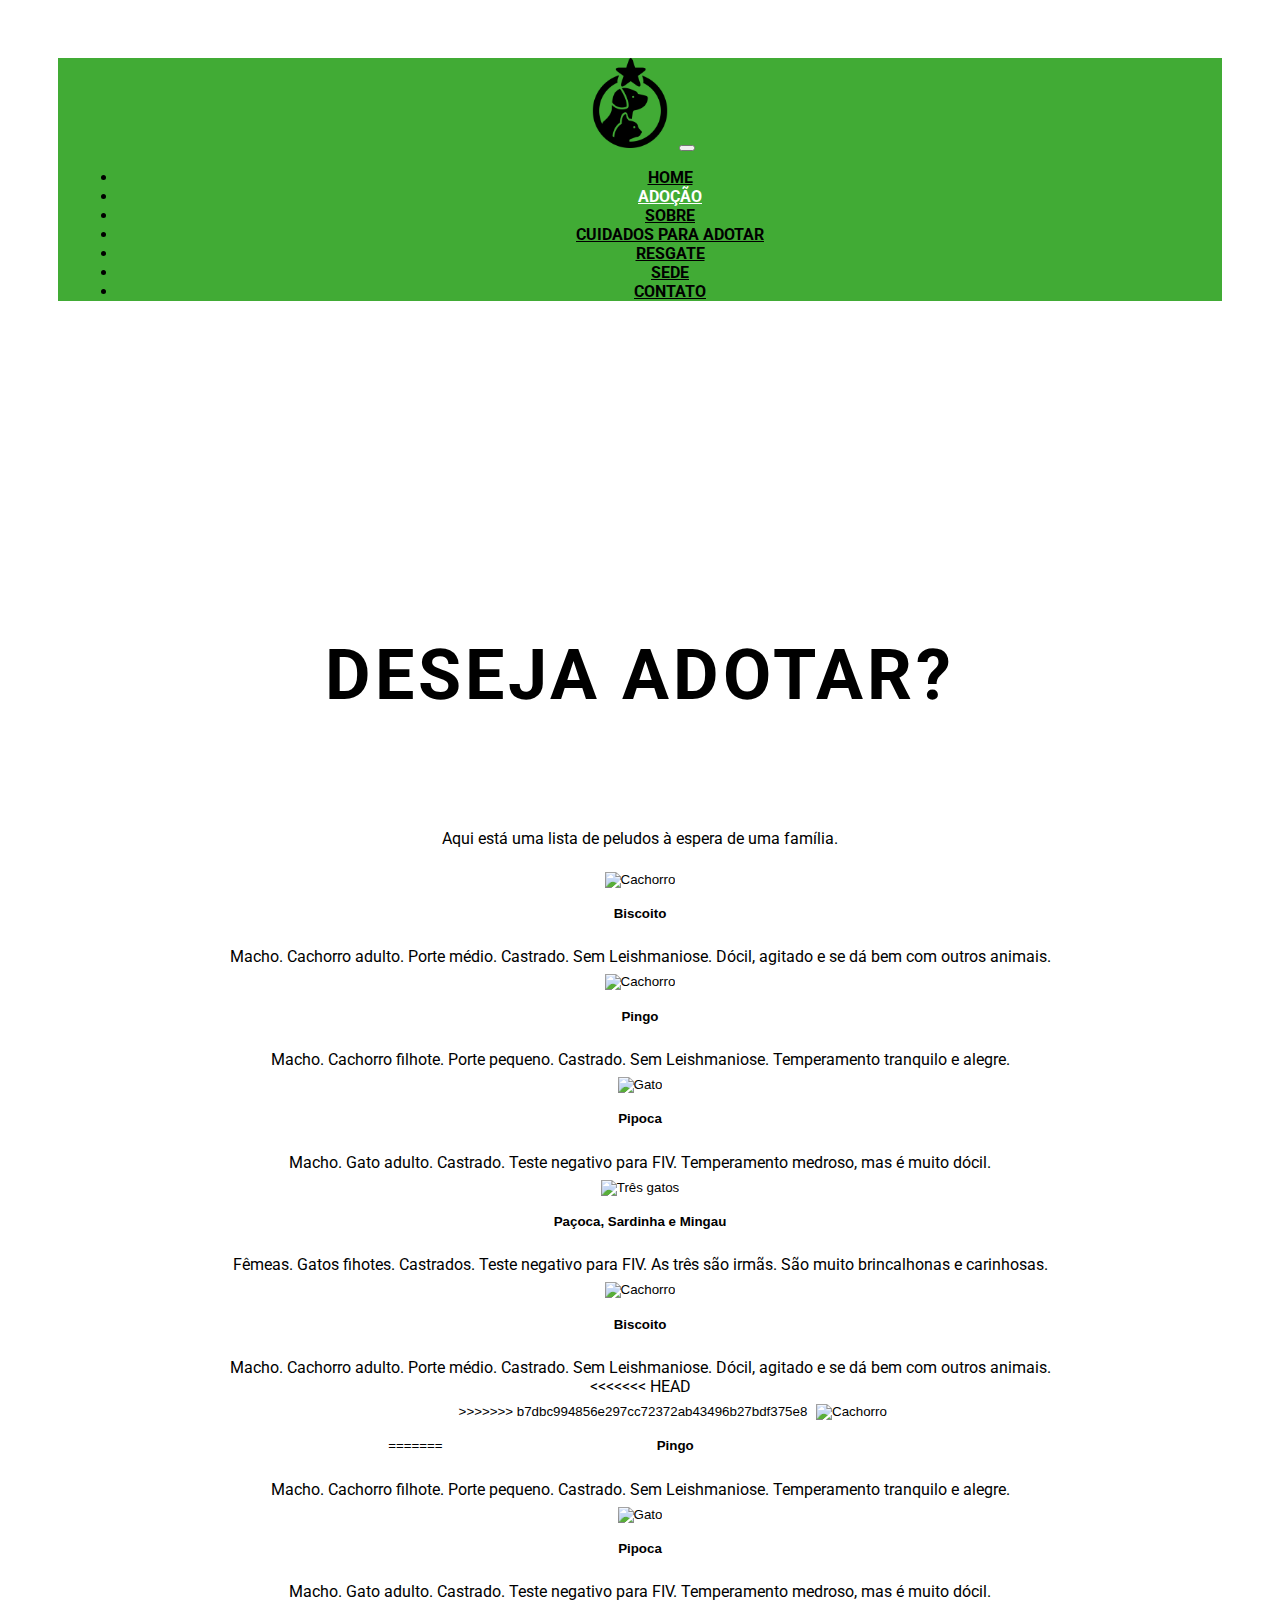
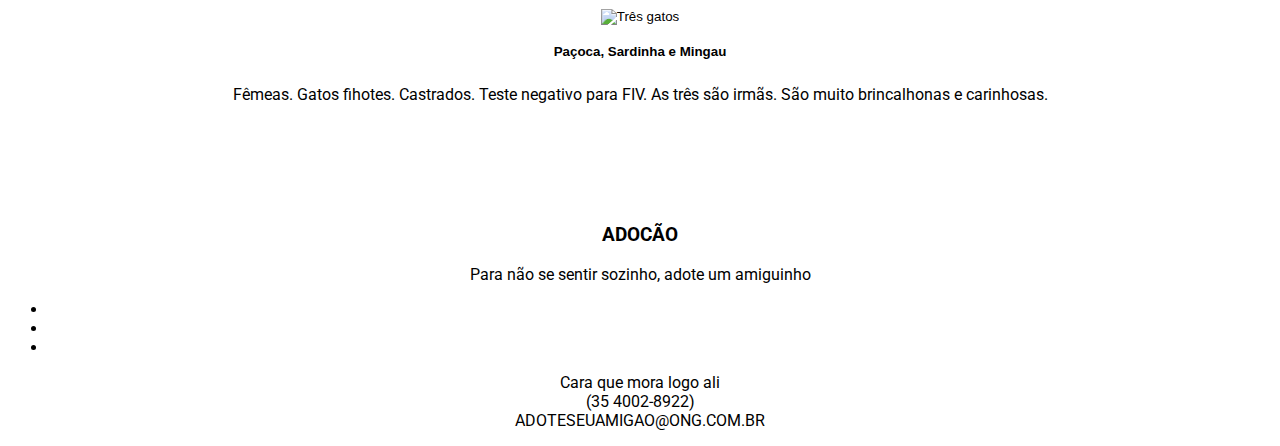
==== adocao.html @ 7aa12c05 "Resolvendo outros conflitos" ====
<!DOCTYPE html>
<html lang="en">

<head>
    <meta charset="UTF-8">
    <meta http-equiv="X-UA-Compatible" content="IE=edge">
    <meta name="viewport" content="width=device-width, initial-scale=1.0">
    <title>Adoção</title>
    <!-- Estilos -->
    <link rel="stylesheet" href="https://stackpath.bootstrapcdn.com/bootstrap/4.1.3/css/bootstrap.min.css" integrity="sha384-MCw98/SFnGE8fJT3GXwEOngsV7Zt27NXFoaoApmYm81iuXoPkFOJwJ8ERdknLPMO" crossorigin="anonymous">
    <link rel="stylesheet" href="css/styles.css">

    <!-- Fonte Roboto -->
    <link rel="preconnect" href="https://fonts.googleapis.com">
    <link rel="preconnect" href="https://fonts.gstatic.com" crossorigin>
    <link href="https://fonts.googleapis.com/css2?family=Roboto:wght@300;400;700&display=swap" rel="stylesheet">

    <!-- Jquery e Bootstrap -->
    <script src="https://code.jquery.com/jquery-3.6.0.min.js" integrity="sha256-/xUj+3OJU5yExlq6GSYGSHk7tPXikynS7ogEvDej/m4=" crossorigin="anonymous"></script>
    <script src="https://cdn.jsdelivr.net/npm/bootstrap@5.1.3/dist/js/bootstrap.min.js" integrity="sha384-QJHtvGhmr9XOIpI6YVutG+2QOK9T+ZnN4kzFN1RtK3zEFEIsxhlmWl5/YESvpZ13" crossorigin="anonymous"></script>
    <script src="https://stackpath.bootstrapcdn.com/bootstrap/4.1.3/js/bootstrap.min.js" integrity="sha384-ChfqqxuZUCnJSK3+MXmPNIyE6ZbWh2IMqE241rYiqJxyMiZ6OW/JmZQ5stwEULTy" crossorigin="anonymous"></script>

    <!-- Font Awesome -->
    <script src="https://kit.fontawesome.com/ed68e41bc3.js" crossorigin="anonymous"></script>
</head>

<body>
    <!-- Barra de navegação -->
    <header>
        <div class="container">
            <div class="navbar navbar-expand-lg fixed-top navbar-dark">

                <a class="navbar-brand" href="index.html"><img src="img/pet-logo.png" height="90px" alt="Logo-ONG"></a>

                <button class="navbar-toggler" type="button" data-toggle="collapse" data-target="#id-navbar" aria-controls="id-navbar" aria-expanded="false" aria-label="Toggle navigation">
                    <span class="navbar-toggler-icon"></span>
                </button>

                <div class="navbar-collapse justify-content-start collapse" id="id-navbar">
                    <ul class="navbar-nav">
                        <li class="navbar-item"><a href="index.html">Home</a></li>
                        <li class="navbar-item"><a class="active" href="adocao.html">Adoção</a></li>
                        <li class="navbar-item"><a href="sobre.html">Sobre</a></li>
                        <li class="navbar-item"><a href="cuidado.html">Cuidados para adotar</a></li>
                        <li class="navbar-item"><a href="resgate.html">Resgate</a></li>
                        <li class="navbar-item"><a href="sede.html">Sede</a></li>
                        <li class="navbar-item"><a href="contato.html">Contato</a></li>
                    </ul>
                </div>
            </div>
        </div>
    </header>
    <!-- Perfil dos animais adotados -->
    <main>
        <div class="container" id="perfil">
            <div class="titulo">
                <h1>Deseja adotar?</h1>
            </div>
            <p>Aqui está uma lista de peludos à espera de uma família.</p>

            <div class="row">
                <div class="col">
                    <button class="btn-perfil" data-toggle="collapse" href="#dog1" role="button" aria-expanded="false" aria-controls="dog1">
                        <img src="https://cdn.pixabay.com/photo/2017/10/31/19/50/dog-2906285_960_720.jpg" class="exibicao" alt="Cachorro">
                        <p class="nome">Biscoito</p>
                    </button>
                    <div class="collapse" id="dog1">
                        <div class="card card-body">
                            Macho. Cachorro adulto. Porte médio. Castrado. Sem Leishmaniose. Dócil, agitado e se dá bem com outros animais.
                        </div>
                    </div>
                </div>

                <div class="col">
                    <button class="btn-perfil" data-toggle="collapse" data-target="#dog2" type="button" aria-expanded="false" aria-controls="dog2">
                        <img src="https://cdn.pixabay.com/photo/2014/12/03/05/48/dog-555067_960_720.jpg" class="exibicao" alt="Cachorro">
                        <p class="nome">Pingo</p>
                    </button>
                    <div class="collapse" id="dog2">
                        <div class="card card-body">
                            Macho. Cachorro filhote. Porte pequeno. Castrado. Sem Leishmaniose. Temperamento tranquilo e alegre.
                        </div>
                    </div>
                </div>

                <div class="col">
                    <button class="btn-perfil" data-toggle="collapse" data-target="#cat1" type="button" aria-expanded="false" aria-controls="cat1">
                        <img src="https://cdn.pixabay.com/photo/2016/01/05/17/33/cat-1122984_960_720.jpg" class="exibicao" alt="Gato">
                        <p class="nome">Pipoca</p>
                    </button>
                    <div class="collapse" id="cat1">
                        <div class="card card-body">
                            Macho. Gato adulto. Castrado. Teste negativo para FIV. Temperamento medroso, mas é muito dócil.
                        </div>
                    </div>
                </div>

                <div class="col">
                    <button class="btn-perfil" data-toggle="collapse" data-target="#cat2" type="button" aria-expanded="false" aria-controls="cat2">
                        <img src="https://cdn.pixabay.com/photo/2019/02/25/17/51/kittens-4020199_960_720.jpg" class="exibicao" alt="Três gatos">
                        <p class="nome">Paçoca, Sardinha e Mingau</p>
                    </button>
                    <div class="collapse" id="cat2">
                        <div class="card card-body">
                            Fêmeas. Gatos fihotes. Castrados. Teste negativo para FIV. As três são irmãs. São muito brincalhonas e carinhosas.
                        </div>
                    </div>
                </div>


                <div class="col">
                    <button class="btn-perfil" data-toggle="collapse" href="#dog3" role="button" aria-expanded="false" aria-controls="dog3">
                        <img src="https://www.stockvault.net/data/2012/11/25/138377/preview16.jpg" class="exibicao" alt="Cachorro">
                        <p class="nome">Biscoito</p>
                    </button>
                    <div class="collapse" id="dog3">
                        <div class="card card-body">
                            Macho. Cachorro adulto. Porte médio. Castrado. Sem Leishmaniose. Dócil, agitado e se dá bem com outros animais.
                        </div>
                    </div>
                </div>
<<<<<<< HEAD

                <div class="col-md-3">
                    <button class="btn-perfil btn-primary" data-toggle="collapse" data-target="#dog4" type="button" aria-expanded="false" aria-controls="dog4">
=======
                
                <div class="col">
                    <button class="btn-perfil" data-toggle="collapse" data-target="#dog4" type="button" aria-expanded="false" aria-controls="dog4">
>>>>>>> b7dbc994856e297cc72372ab43496b27bdf375e8
                        <img src="https://www.stockvault.net/data/2008/01/29/104298/preview16.jpg" class="exibicao" alt="Cachorro">
                        <p class="nome">Pingo</p>
                    </button>
                    <div class="collapse" id="dog4">
                        <div class="card card-body">
                            Macho. Cachorro filhote. Porte pequeno. Castrado. Sem Leishmaniose. Temperamento tranquilo e alegre.
                        </div>
                    </div>
                </div>

                <div class="col">
                    <button class="btn-perfil" data-toggle="collapse" data-target="#cat3" type="button" aria-expanded="false" aria-controls="cat3">
                        <img src="https://www.stockvault.net/data/2012/09/20/135830/preview16.jpg" class="exibicao" alt="Gato">
                        <p class="nome">Pipoca</p>
                    </button>
                    <div class="collapse" id="cat3">
                        <div class="card card-body">
                            Macho. Gato adulto. Castrado. Teste negativo para FIV. Temperamento medroso, mas é muito dócil.
                        </div>
                    </div>
                </div>

                <div class="col">
                    <button class="btn-perfil" data-toggle="collapse" data-target="#cat4" type="button" aria-expanded="false" aria-controls="cat4">
                        <img src="https://www.stockvault.net/data/2012/09/20/135820/preview16.jpg" class="exibicao" alt="Três gatos">
                        <p class="nome">Paçoca, Sardinha e Mingau</p>
                    </button>
                    <div class="collapse" id="cat4">
                        <div class="card card-body">
                            Fêmeas. Gatos fihotes. Castrados. Teste negativo para FIV. As três são irmãs. São muito brincalhonas e carinhosas.
                        </div>
                    </div>
                </div>

            </div>
        </div>
    </main>
    <footer>
        <div class="footer">
            <h3>ADOCÃO</h3>
            <p>Para não se sentir sozinho, adote um amiguinho</p>
            <ul class="socials">
                <li><a href="https://pt-br.facebook.com
                    " target="_blank"><i class="fa fa-facebook"></i></a></li>
                <li><a href="https://twitter.com" target="_blank"><i class="fa fa-twitter"></i></a></li>
                <li><a href="https://www.instagram.com" target="_blank"><i class="fa fa-instagram"></i></a></li>
            </ul>
        </div>
        <div class="footer-bottom">
            <p>Cara que mora logo ali <br>(35 4002-8922) <br>ADOTESEUAMIGAO@ONG.COM.BR</p>
        </div>
    </footer>
</body>

</html>
---- css/styles.css ----
body {
    font-family: 'Roboto', sans-serif;
    text-align: center;
}

.row {
    margin: 0;
}

.container {
    padding: 50px;
}

.container-fluid {
    padding: 0;
}

.btn {
    font-family: 'Roboto', sans-serif;
    height: 40px;
    width: fit-content;
    padding: 8px;
    border-radius: 30px;
    border-color: #CDF3A2;
    background-color: transparent;
}

.titulo {
    padding-top: 100px;
    padding-bottom: 50px;
    font-size: 35px;
    font-weight: 700;
    letter-spacing: 4px;
    text-transform: uppercase;
    animation: texto-descida 2s 1 ease-in-out;
}

.sub-titulo {
    padding-top: 50px;
    padding-bottom: 50px;
    font-size: 25px;
    font-weight: 700;
    letter-spacing: 2px;
    text-transform: uppercase;
}

/* Barra de Navegação */

.navbar {
    background-color: #41ab35;
}

.navbar-item {
    margin-left: 20px;
}

#id-navbar a {
    text-transform: uppercase;
    color: black;
    font-weight: bold;
}

#id-navbar a:hover {
    text-decoration: none;
}

#id-navbar .active {
    color: white;
    font-weight: bolder;
}

/* Parte principal da Home */
.main {
    display: inline-block;
    height: 750px;
}

.titulo-home {
    margin: 140px 120px auto auto;
    position: relative;
    margin-bottom: 30px;
}

.titulo-home .texto1 {
    text-transform: uppercase;
    font-size: 30px;
    font-weight: 400;
    animation: texto-descida 2s 1 linear;
    position: relative;
}

.titulo-home .texto2 {
    font-size: 40px;
    letter-spacing: 10px;
    font-weight: 700;
    text-transform: uppercase;
    font-family: 'Lucida Sans', 'Lucida Sans Regular', 'Lucida Grande', 'Lucida Sans Unicode', Geneva, Verdana, sans-serif;
    animation: texto-subida 2s 1 linear;
} 

@keyframes texto-descida {
    from {
        opacity: 0;
        transform: translateY(-100%);
    }

    to {
        opacity: 1;
    }
}

@keyframes texto-subida {
    from {
        opacity: 0;
        transform: translateY(100%);
    }

    to {
        opacity: 1;
    }
}

.call-to-action { 
    margin-top: 70px;
    margin-right: 100px;
    animation: texto-subida 3s 1 3s paused ease-out;   
}

.call-to-action p {
    opacity: 0;
    animation: desaparecer 1ms 2s forwards;
}

@keyframes desaparecer {
    to {
        opacity: 1;
    }
}

.animacao-main {
    position: relative;
}

.img-titulo {
    margin-top: 150px;
}

.img-titulo img {
    width: 300px;
}

.circulo {
    width: 500px;
    height: 500px;
    display: inline-block;
    border-radius: 50%;
    border: 1px solid #47ba3a;
    position: absolute;
    top: 25px;
    left: 0;
    right: 0;
    margin: 0 auto;
    animation: circulo 60s linear 0s infinite;
}

@keyframes circulo {
    to {
        transform: rotate(360deg);
    }
}

.icon {
    position: absolute;
    width: 100px;
    height: 100px;
    padding: 28px;
    border-radius: 50%;
    border: 1px solid black;
    transition: all ease 0.5s;
    background-color: #6ECB63;
    border-color: #6ECB63;
}

.icon:hover {
    border-color: #CDF3A2;
    background-color: #CDF3A2;
    box-shadow: 0 4px 94px #fbe1e5;
}

.icon:nth-child(1) {
    top: -50px;
    left: 41%;
}

.icon:nth-child(2) {
    top: 70px;
    left: -20px;
}

.icon:nth-child(3) {
    top: 70px;
    right: -20px;
}

.icon:nth-child(4) {
    bottom: 80px;
    right: -20px;
}

.icon:nth-child(5) {
    bottom: -50px;
    right: 41%;
}

.icon:nth-child(6) {
    bottom: 80px;
    left: -20px;
}

.efeito {
    background-color: #CDF3A2;
}

.btn a {
    text-decoration: none;
    color: black;
}

/* página de adocao */
#perfil {
    margin-top: 70px;
    margin-bottom: 70px;
}

.btn-perfil {
    background-color: transparent;
    border-color: transparent;
    margin-bottom: 10px;
}

.exibicao {
    width: 200px;
    height: 130px;
    margin: 5px;
}

.nome {
    font-weight: bold;
}

/* página de sobre */

#id-sobre {
    padding: 70px 0;
}

.texto-sobre {
    margin: auto 0;
}

/* Cuidados */

#id-titulo {
    height: 300px;
    margin: 16px auto;
}

#id-titulo .titulo{
    text-shadow: 1px 1px white, -1px -1px white, 1px -1px white, -1px 1px white;
}

#id-geral p {
    text-align: left;
}

#id-geral i {
    padding-right: 20px;
    color: #41ab35;
    font-size: 15px;
}

#id-geral ul li {
    list-style: none;
    text-align: left;
}

#id-cachorro {
    margin-top: 30px;
}

#id-cachorro .container-fluid, #id-cachorro .row{
    height: 100%;
}

.dica {
    padding: 120px 20px;
}

#id-cachorro .img, #id-gato .img {
    background-size: cover;
}

#id-cachorro .img:nth-child(odd){ /* Ir para esquerda */
    animation: texto-esquerda 2s 1 ease-in-out;
}

#id-cachorro .img:nth-child(even){/* Ir para direita */
    animation: texto-direita 2s 1 ease-in-out;
}

#id-gato .img:nth-child(even){ /* Ir para esquerda */
    animation: texto-direita 2s 1 ease-in-out;
}

#id-gato .img:nth-child(odd){/* Ir para direita */
    animation: texto-esquerda 2s 1 ease-in-out;
}

@keyframes texto-direita {
    from {
        opacity: 0;
        transform: translateX(100%);
    }

    to {
        opacity: 1;
    }
}

@keyframes texto-esquerda {
    from {
        opacity: 0;
        transform: translateX(-100%);
    }

    to {
        opacity: 1;
    }
}

.img-cachorro-1 {
    background-image: url(../img/pet-cuidado-2.jpg);
}

.img-cachorro-2 {
    background-image: url(../img/pet-cuidado-3.jpg);
}

.img-cachorro-3 {
    background-image: url(../img/pet-cuidado-4.jpg);
}

.img-gato-1 {
    background-image: url(../img/pet-cuidado-5.jpg);
}

.img-gato-2 {
    background-image: url(../img/pet-cuidado-6.jpg);
}

.img-gato-3 {
    background-image: url(../img/pet-cuidado-7.jpg);
}

.img-gato-4 {
    background-image: url(../img/pet-cuidado-8.jpeg);
}

/*contato*/
#apply-area {
    height: 500px;
  }
  
  #apply-area .container-fluid,
  #apply-area .row {
    height: 100%;
  }
  
  #apply-area .apply-box {
    padding: 70px 50px;
    text-align: center;
  }
  
  #company-img {
    background-image: url("../img/gatorro.jpg");
    background-size: cover;
    height: 100%;
  }
  
  #pattern-img h4,
  #pattern-img p {
    color: #000;
  }
  
  #pattern-img h4 {
    margin-top: 8%;
    margin-bottom: 20px;
    text-transform: uppercase;
  }
  
  #pattern-img p {
    margin-bottom: 20px;
  }
  
  #apply-btn {
    display: block;
    height: auto;
    width: 180px;
    margin-left: auto;
    margin-right: auto;
    margin-top: 30px;
    background-color: transparent;
    border-color: #000;
    color: #000;
  }
  
  #apply-btn:hover {
    border-color: #30d300;
    background-color: #47ba3a;
  }
  
  /*resgate*/
  
  #companyy-img {
    background-image: url("../img/gatorro2y.jpg");
    height: 100%;
    width: auto;
    animation: move 1s linear 1;
    animation-delay: 2s;
    animation-fill-mode: forwards;
  }
  
  /*locais*/
  .container-fluid {
    padding: 0;
  }
  
  #mainSlider .carousel-inner,
  #mainSlider .carousel-item {
    height: 90vh;
  }
  
  #mainSlider .carousel-caption {
    top: 30%;
  }
  
  #mainSlider .carousel-caption h2 {
    font-size: 50px;
    margin-bottom: 30px;
  }
  
  #mainSlider .carousel-caption p {
    font-size: 22px;
    font-weight: 300;
    margin-bottom: 100px;
    color: #fff;
  }
  
  .main-btn {
    background-color: #6ecb63;
    color: #fff;
    text-transform: uppercase;
    width: 200px;
    height: 60px;
    padding: 10px 20px;
    border-radius: 30px;
    border: 3px solid transparent;
    transition: 0.5s;
  }
  
  .main-btn:hover {
    text-decoration: none;
    color: #fff;
    background-color: transparent;
    border-color: #6ecb63;
  }
  
  .carousel-indicators .active {
    background-color: #6ecb63;
  }
  
  
  /* responsive */
  @media(max-width: 768px) {
    
    /* geral */
    .container {
      padding: 20px 0;
    }
    
    /* slider */
    #mainSlider .carousel-inner, #mainSlider .carousel-item {
      height: auto;
    }
  
    #mainSlider .carousel-caption h2 {
      font-size: 28px;
    }
  
    #mainSlider .carousel-caption p {
      font-size: 18px;
      margin-bottom: 40px;
    }
  
    .carousel-caption {
      left: 10%;
      right: 10%;
    }
    @media(max-width: 425px) {
  
      /* slider */
      #mainSlider {
        margin-top: 90px;
      }
    
      #mainSlider .carousel-caption {
        top: 5%;
      }
    
      #mainSlider .carousel-caption h2 {
        font-size: 18px;
        margin-bottom: 40px;
      }
    
      #mainSlider .carousel-caption p {
        display: none;
      }
    
      .carousel-caption .main-btn {
        
        font-size: 14px;
      }
  
      /* contact */
    .contact-box {
      border: none;
      margin-bottom: 0;
    }
  
  }
  
  
  /* about */
  .main-title {
    font-size: 30px;
  }
  
  #about-area img {
    margin-top: 0;
    margin-bottom: 30px;
  }
  
  /* data */
  .circle-box {
    width: 50%;
  }
  
  #team-area .col-md-3 {
    width: 50%;
    margin-bottom: 30px;
  }
  
  /* apply */
  #apply-area {
    height: auto;
  }
  
  #company-img {
    display: none;
  }
  
  /* filter */
  #portfolio-area .filter-btn {
    margin-bottom: 20px;
  }
  
  .project-box {
    width: 50%;
  }
  
  /* news */
  #news-area .main-title {
    font-size: 24px;
  }
  
  #news-area p {
    font-size: 16px;
  }
  
  #email-input {
    width: 80%;
  }
  
  #call-area p, #call-area #call-btn {
    font-size: 14px;
    letter-spacing: 0;
  }
  
  #call-area p, #call-area #call-btn {
    margin: 0;
    width: 50%;
  }

/* Footer */

#contact-area {
    text-align: center;
}

.contact-box {
    padding-bottom: 50px;
    margin-bottom: 50px;
    border-bottom: 1px solid #3ec1d5;
}

.contact-box i {
    color: #444;
    border: solid 1px #444;
    border-radius: 50%;
    width: 55px;
    height: 55px;
    line-height: 55px;
    font-size: 24px;
    margin-bottom: 20px;
}

.contact-box p {
    font-size: 16px;
}

.contact-title {
    font-weight: bold;
    color: #3ec1d5;
}

#msg-box p {
    font-size: 22px;
}

#contact-form input[type="text"], #contact-form input[type="email"], #contact-form textarea {
    margin-bottom: 15px;
    border-radius: 0;
}

#contact-form .main-btn {
    width: 120px;
    height: 50px;
}

#contact-form .main-btn:hover {
    color: #3ec1d5;
}

/* Copyright */

#copy-area {
    background-color: #f1f1f1;
}

#copy-area .container {
    padding: 10px 0;
    text-align: center;
}

#copy-area .container p {
    margin-bottom: 0;
}

#copy-area .container a {
    font-weight: bold;
    color: #444;
}

#copy-area .container a:hover{
    text-decoration: none;
    color: #3ec1d5;
}

/* Responsivo */


@media(max-width: 767px) {
    /* Adoção */
    .btn-perfil {
        margin: 5px;
    }
    
    .exibicao {
        border-radius: 30px;
        margin: 5px;
    }

}
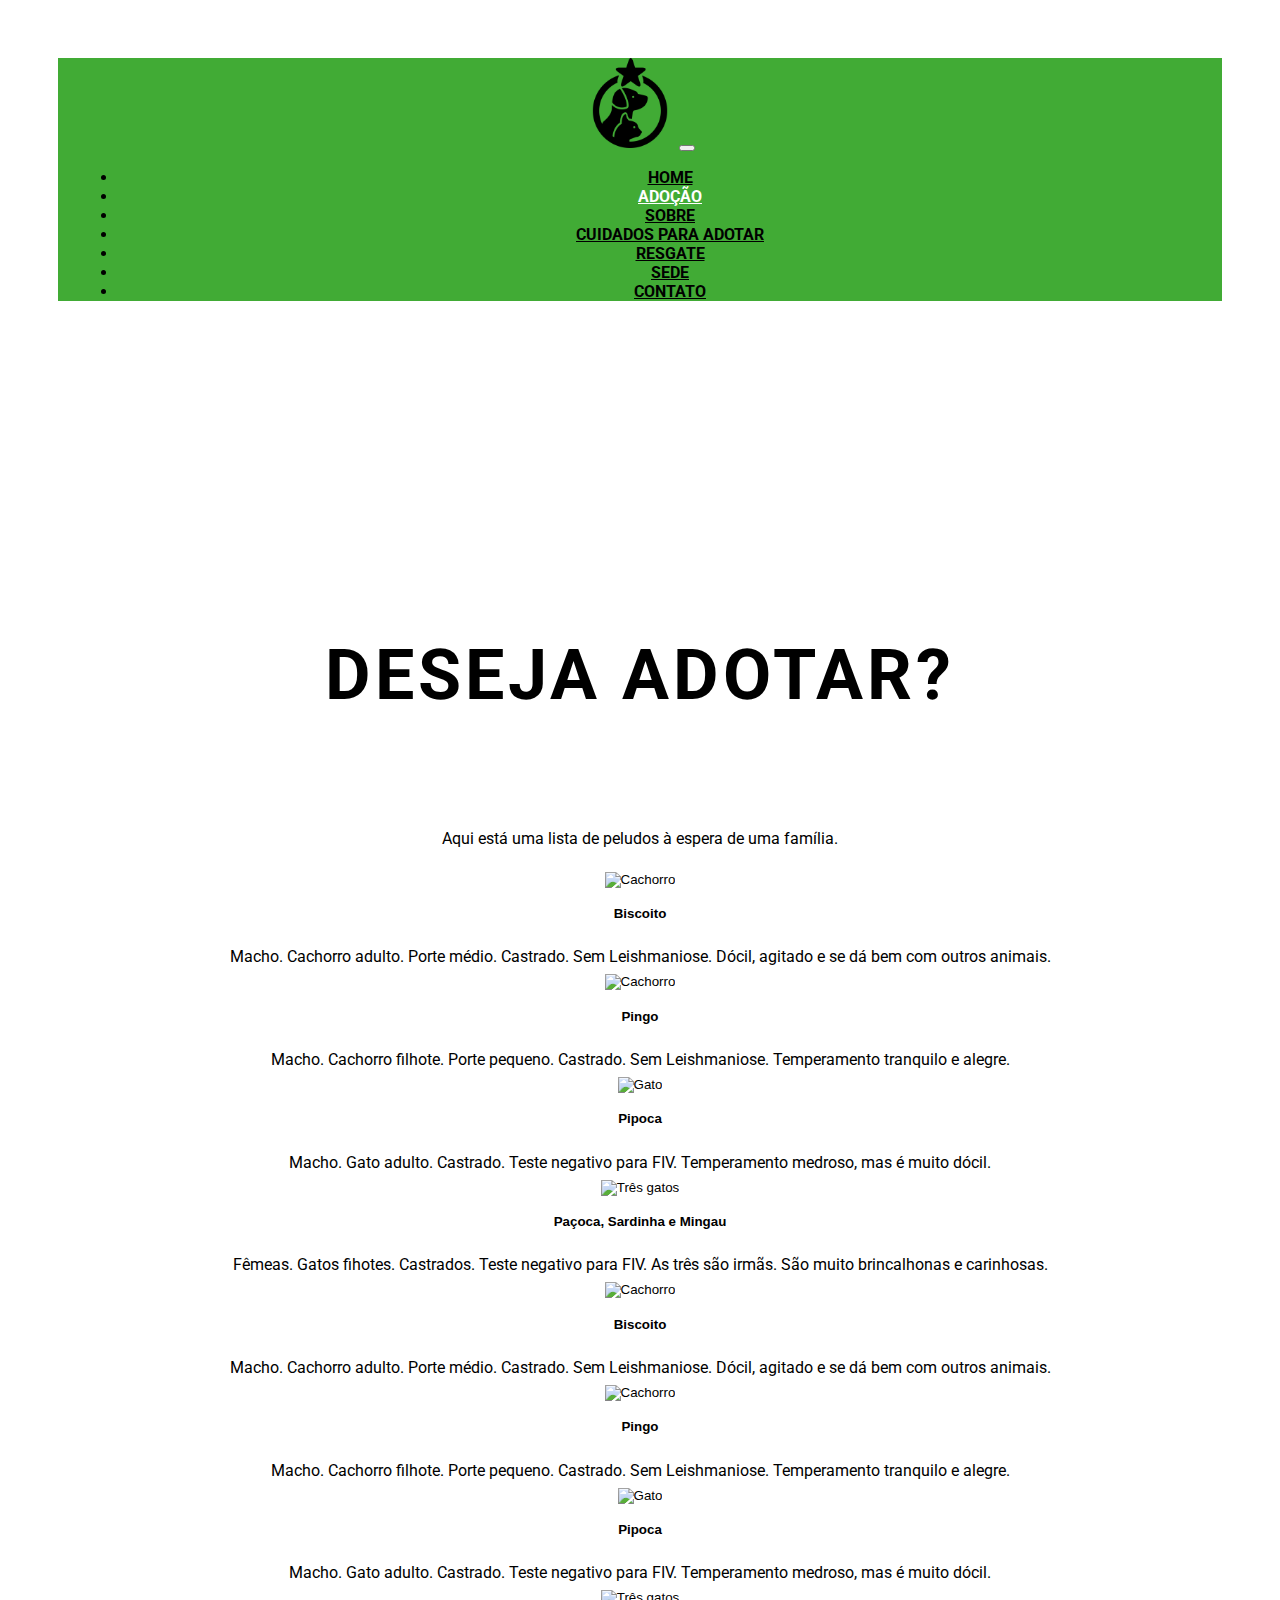
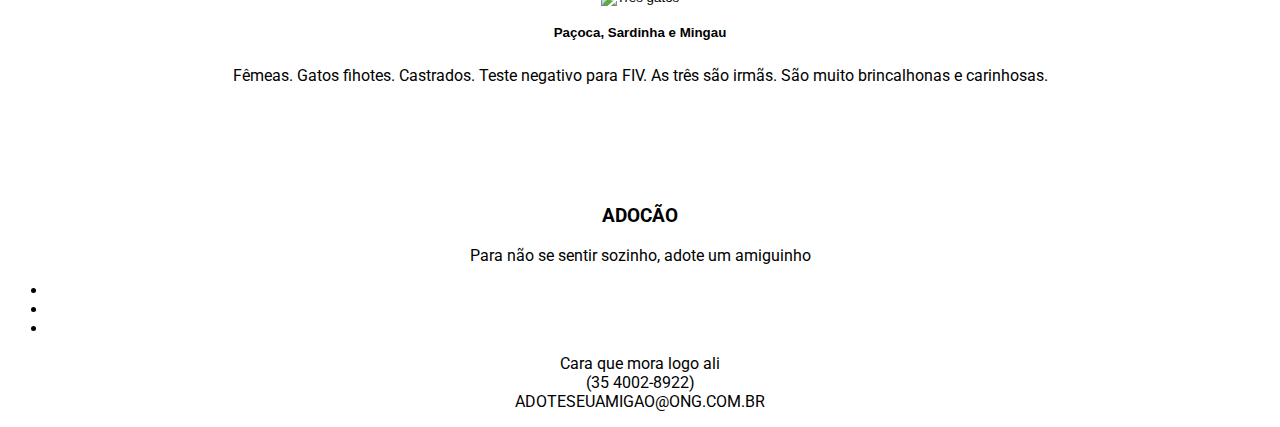
==== commit 72302178: "Arrumando o estilo e alguns erros" ====
--- a/adocao.html
+++ b/adocao.html
@@ -119,15 +119,9 @@
                         </div>
                     </div>
                 </div>
-<<<<<<< HEAD
 
                 <div class="col-md-3">
                     <button class="btn-perfil btn-primary" data-toggle="collapse" data-target="#dog4" type="button" aria-expanded="false" aria-controls="dog4">
-=======
-                
-                <div class="col">
-                    <button class="btn-perfil" data-toggle="collapse" data-target="#dog4" type="button" aria-expanded="false" aria-controls="dog4">
->>>>>>> b7dbc994856e297cc72372ab43496b27bdf375e8
                         <img src="https://www.stockvault.net/data/2008/01/29/104298/preview16.jpg" class="exibicao" alt="Cachorro">
                         <p class="nome">Pingo</p>
                     </button>
@@ -170,8 +164,7 @@
             <h3>ADOCÃO</h3>
             <p>Para não se sentir sozinho, adote um amiguinho</p>
             <ul class="socials">
-                <li><a href="https://pt-br.facebook.com
-                    " target="_blank"><i class="fa fa-facebook"></i></a></li>
+                <li><a href="https://pt-br.facebook.com" target="_blank"><i class="fa fa-facebook"></i></a></li>
                 <li><a href="https://twitter.com" target="_blank"><i class="fa fa-twitter"></i></a></li>
                 <li><a href="https://www.instagram.com" target="_blank"><i class="fa fa-instagram"></i></a></li>
             </ul>
--- a/css/styles.css
+++ b/css/styles.css
@@ -478,128 +478,6 @@
   .carousel-indicators .active {
     background-color: #6ecb63;
   }
-  
-  
-  /* responsive */
-  @media(max-width: 768px) {
-    
-    /* geral */
-    .container {
-      padding: 20px 0;
-    }
-    
-    /* slider */
-    #mainSlider .carousel-inner, #mainSlider .carousel-item {
-      height: auto;
-    }
-  
-    #mainSlider .carousel-caption h2 {
-      font-size: 28px;
-    }
-  
-    #mainSlider .carousel-caption p {
-      font-size: 18px;
-      margin-bottom: 40px;
-    }
-  
-    .carousel-caption {
-      left: 10%;
-      right: 10%;
-    }
-    @media(max-width: 425px) {
-  
-      /* slider */
-      #mainSlider {
-        margin-top: 90px;
-      }
-    
-      #mainSlider .carousel-caption {
-        top: 5%;
-      }
-    
-      #mainSlider .carousel-caption h2 {
-        font-size: 18px;
-        margin-bottom: 40px;
-      }
-    
-      #mainSlider .carousel-caption p {
-        display: none;
-      }
-    
-      .carousel-caption .main-btn {
-        
-        font-size: 14px;
-      }
-  
-      /* contact */
-    .contact-box {
-      border: none;
-      margin-bottom: 0;
-    }
-  
-  }
-  
-  
-  /* about */
-  .main-title {
-    font-size: 30px;
-  }
-  
-  #about-area img {
-    margin-top: 0;
-    margin-bottom: 30px;
-  }
-  
-  /* data */
-  .circle-box {
-    width: 50%;
-  }
-  
-  #team-area .col-md-3 {
-    width: 50%;
-    margin-bottom: 30px;
-  }
-  
-  /* apply */
-  #apply-area {
-    height: auto;
-  }
-  
-  #company-img {
-    display: none;
-  }
-  
-  /* filter */
-  #portfolio-area .filter-btn {
-    margin-bottom: 20px;
-  }
-  
-  .project-box {
-    width: 50%;
-  }
-  
-  /* news */
-  #news-area .main-title {
-    font-size: 24px;
-  }
-  
-  #news-area p {
-    font-size: 16px;
-  }
-  
-  #email-input {
-    width: 80%;
-  }
-  
-  #call-area p, #call-area #call-btn {
-    font-size: 14px;
-    letter-spacing: 0;
-  }
-  
-  #call-area p, #call-area #call-btn {
-    margin: 0;
-    width: 50%;
-  }
 
 /* Footer */
 
@@ -610,7 +488,7 @@
 .contact-box {
     padding-bottom: 50px;
     margin-bottom: 50px;
-    border-bottom: 1px solid #3ec1d5;
+    border-bottom: 1px solid #30d300;
 }
 
 .contact-box i {
@@ -630,14 +508,16 @@
 
 .contact-title {
     font-weight: bold;
-    color: #3ec1d5;
+    color: #6ecb63;
 }
 
 #msg-box p {
     font-size: 22px;
 }
 
-#contact-form input[type="text"], #contact-form input[type="email"], #contact-form textarea {
+#contact-form input[type="text"],
+#contact-form input[type="email"],
+#contact-form textarea {
     margin-bottom: 15px;
     border-radius: 0;
 }
@@ -648,7 +528,7 @@
 }
 
 #contact-form .main-btn:hover {
-    color: #3ec1d5;
+    color: #6ecb63;
 }
 
 /* Copyright */
@@ -671,15 +551,14 @@
     color: #444;
 }
 
-#copy-area .container a:hover{
+#copy-area .container a:hover {
     text-decoration: none;
     color: #3ec1d5;
 }
 
 /* Responsivo */
 
-
-@media(max-width: 767px) {
+@media(max-width: 768px) {
     /* Adoção */
     .btn-perfil {
         margin: 5px;
@@ -690,4 +569,120 @@
         margin: 5px;
     }
 
-}
+    /* geral */
+    .container {
+      padding: 20px 0;
+    }
+    
+    /* slider */
+    #mainSlider .carousel-inner, #mainSlider .carousel-item {
+      height: auto;
+    }
+  
+    #mainSlider .carousel-caption h2 {
+      font-size: 28px;
+    }
+  
+    #mainSlider .carousel-caption p {
+      font-size: 18px;
+      margin-bottom: 40px;
+    }
+  
+    .carousel-caption {
+      left: 10%;
+      right: 10%;
+    }
+}  
+  
+@media(max-width: 425px) {
+
+    /* slider */
+    #mainSlider {
+      margin-top: 90px;
+    }
+  
+    #mainSlider .carousel-caption {
+      top: 5%;
+    }
+  
+    #mainSlider .carousel-caption h2 {
+      font-size: 18px;
+      margin-bottom: 40px;
+    }
+  
+    #mainSlider .carousel-caption p {
+      display: none;
+    }
+  
+    .carousel-caption .main-btn {
+      
+      font-size: 14px;
+    }
+
+    /* contact */
+    .contact-box {
+        border: none;
+        margin-bottom: 0;
+    }
+
+    /* about */
+    .main-title {
+        font-size: 30px;
+    }
+
+    #about-area img {
+        margin-top: 0;
+        margin-bottom: 30px;
+    }
+
+    /* data */
+    .circle-box {
+        width: 50%;
+    }
+
+    #team-area .col-md-3 {
+        width: 50%;
+        margin-bottom: 30px;
+    }
+
+    /* apply */
+    #apply-area {
+        height: auto;
+    }
+
+    #company-img {
+        display: none;
+    }
+
+    /* filter */
+    #portfolio-area .filter-btn {
+        margin-bottom: 20px;
+    }
+
+    .project-box {
+        width: 50%;
+    }
+
+    /* news */
+    #news-area .main-title {
+        font-size: 24px;
+    }
+
+    #news-area p {
+        font-size: 16px;
+    }
+
+    #email-input {
+        width: 80%;
+    }
+
+    #call-area p, #call-area #call-btn {
+        font-size: 14px;
+        letter-spacing: 0;
+    }
+
+    #call-area p, #call-area #call-btn {
+        margin: 0;
+        width: 50%;
+    }
+}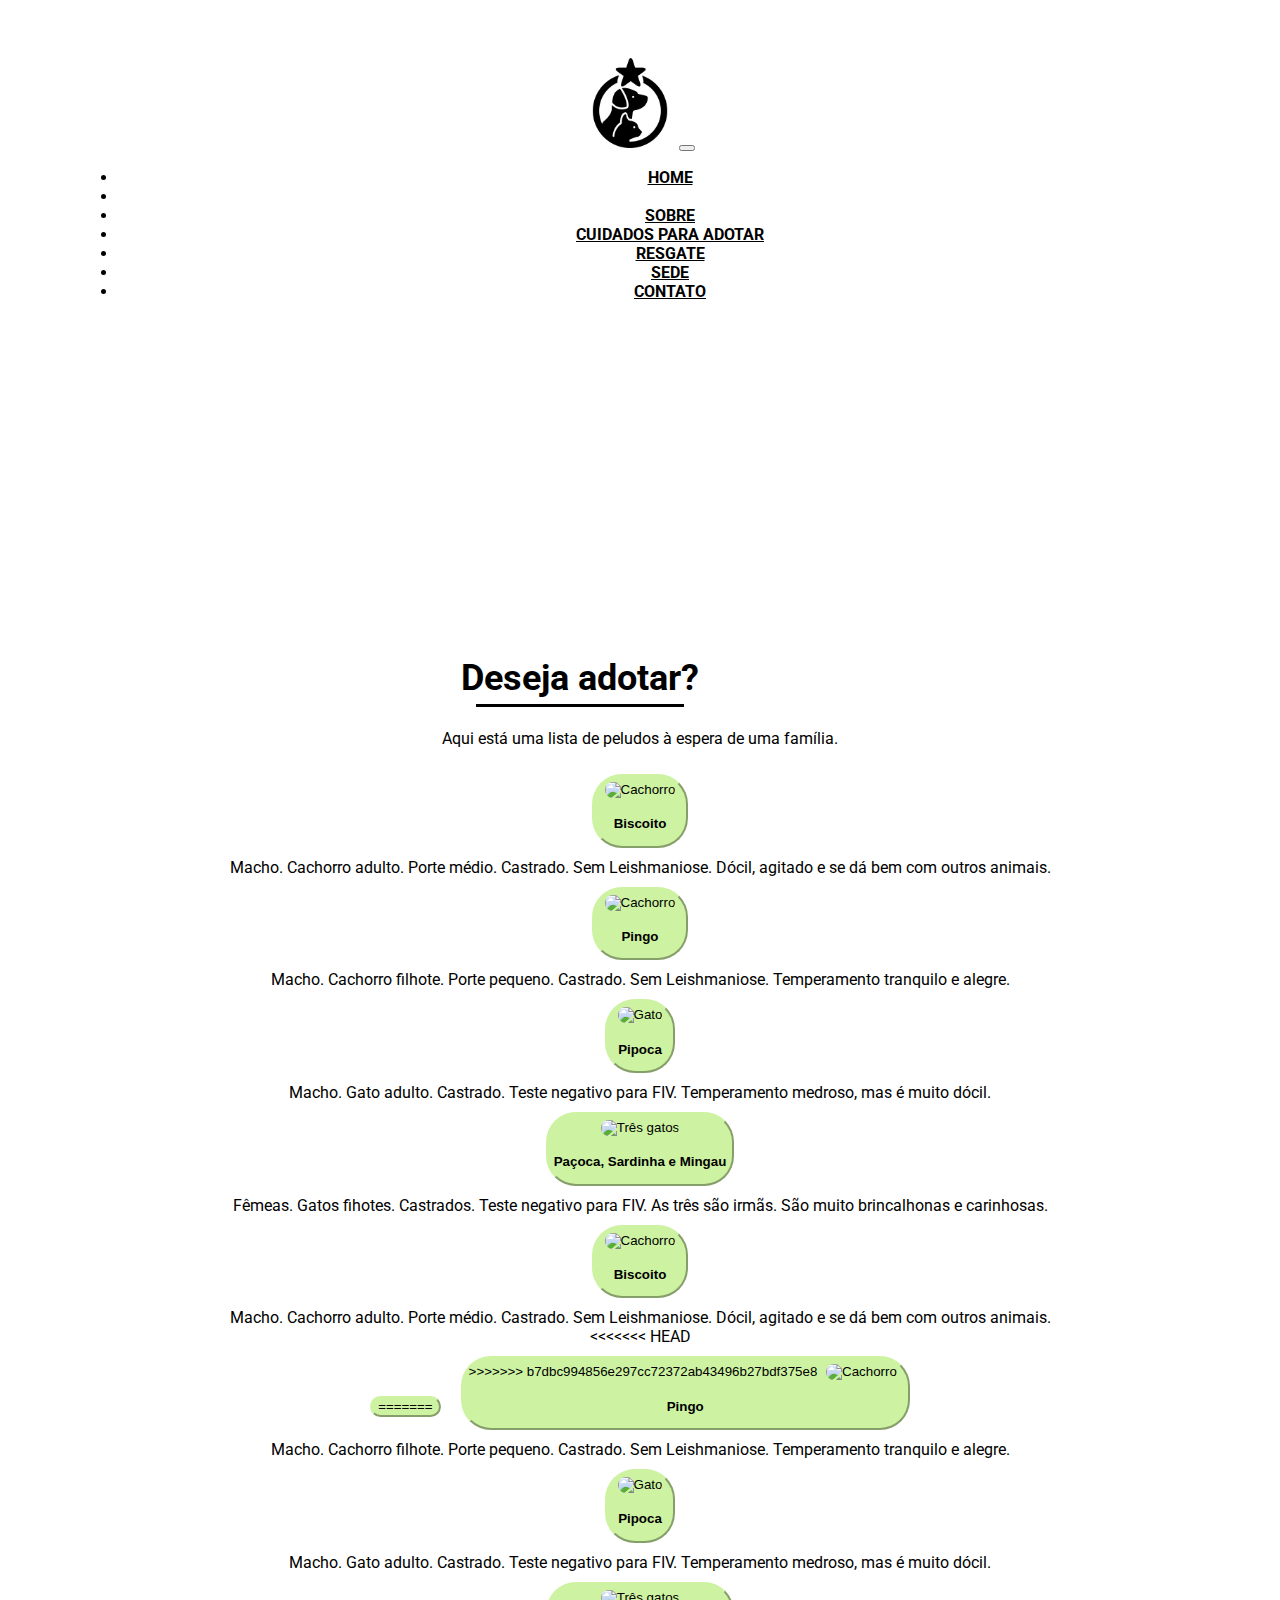
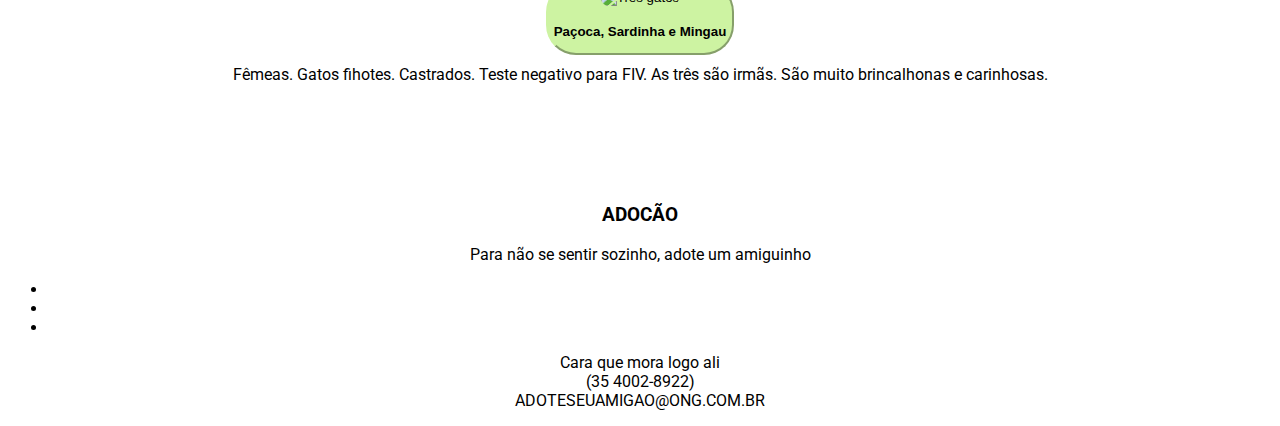
==== commit 5adcecfe: "adicionando paginas da camila sem bug" ====
--- a/adocao.html
+++ b/adocao.html
@@ -119,9 +119,15 @@
                         </div>
                     </div>
                 </div>
+<<<<<<< HEAD
 
                 <div class="col-md-3">
                     <button class="btn-perfil btn-primary" data-toggle="collapse" data-target="#dog4" type="button" aria-expanded="false" aria-controls="dog4">
+=======
+                
+                <div class="col">
+                    <button class="btn-perfil" data-toggle="collapse" data-target="#dog4" type="button" aria-expanded="false" aria-controls="dog4">
+>>>>>>> b7dbc994856e297cc72372ab43496b27bdf375e8
                         <img src="https://www.stockvault.net/data/2008/01/29/104298/preview16.jpg" class="exibicao" alt="Cachorro">
                         <p class="nome">Pingo</p>
                     </button>
@@ -164,7 +170,8 @@
             <h3>ADOCÃO</h3>
             <p>Para não se sentir sozinho, adote um amiguinho</p>
             <ul class="socials">
-                <li><a href="https://pt-br.facebook.com" target="_blank"><i class="fa fa-facebook"></i></a></li>
+                <li><a href="https://pt-br.facebook.com
+                    " target="_blank"><i class="fa fa-facebook"></i></a></li>
                 <li><a href="https://twitter.com" target="_blank"><i class="fa fa-twitter"></i></a></li>
                 <li><a href="https://www.instagram.com" target="_blank"><i class="fa fa-instagram"></i></a></li>
             </ul>
--- a/css/styles.css
+++ b/css/styles.css
@@ -1,600 +1,422 @@
-body {
-    font-family: 'Roboto', sans-serif;
-    text-align: center;
-}
-
-.row {
-    margin: 0;
-}
-
-.container {
-    padding: 50px;
-}
-
-.container-fluid {
-    padding: 0;
-}
-
-.btn {
-    font-family: 'Roboto', sans-serif;
-    height: 40px;
-    width: fit-content;
-    padding: 8px;
-    border-radius: 30px;
-    border-color: #CDF3A2;
-    background-color: transparent;
-}
-
-.titulo {
-    padding-top: 100px;
-    padding-bottom: 50px;
-    font-size: 35px;
-    font-weight: 700;
-    letter-spacing: 4px;
-    text-transform: uppercase;
-    animation: texto-descida 2s 1 ease-in-out;
-}
-
-.sub-titulo {
-    padding-top: 50px;
-    padding-bottom: 50px;
-    font-size: 25px;
-    font-weight: 700;
-    letter-spacing: 2px;
-    text-transform: uppercase;
-}
-
-/* Barra de Navegação */
-
-.navbar {
-    background-color: #41ab35;
-}
-
-.navbar-item {
-    margin-left: 20px;
-}
-
-#id-navbar a {
-    text-transform: uppercase;
-    color: black;
-    font-weight: bold;
-}
-
-#id-navbar a:hover {
-    text-decoration: none;
-}
-
-#id-navbar .active {
-    color: white;
-    font-weight: bolder;
-}
-
-/* Parte principal da Home */
-.main {
-    display: inline-block;
-    height: 750px;
-}
-
-.titulo-home {
-    margin: 140px 120px auto auto;
-    position: relative;
-    margin-bottom: 30px;
-}
-
-.titulo-home .texto1 {
-    text-transform: uppercase;
+@keyframes movedown {
+  0% {
+    transform: translateY(-100px);
+    visibility: visible;
+  }
+  100% {
+    transform: translateY(0);
+    visibility: visible;
+  }
+}
+/* Footer */
+
+#contact-area {
+  text-align: center;
+}
+
+.contact-box {
+  padding-bottom: 50px;
+  margin-bottom: 50px;
+  border-bottom: 1px solid #30d300;
+}
+
+.contact-box i {
+  color: #444;
+  border: solid 1px #444;
+  border-radius: 50%;
+  width: 55px;
+  height: 55px;
+  line-height: 55px;
+  font-size: 24px;
+  margin-bottom: 20px;
+}
+
+.contact-box p {
+  font-size: 16px;
+}
+
+.contact-title {
+  font-weight: bold;
+  color: #6ecb63;
+}
+
+
+#contact-form input[type="text"],
+#contact-form input[type="email"],
+#contact-form textarea {
+  margin-bottom: 15px;
+  border-radius: 0;
+}
+
+#contact-form .main-btn {
+  width: 120px;
+  height: 50px;
+}
+
+#contact-form .main-btn:hover {
+  color: #6ecb63;
+}
+
+/*contato*/
+#apply-area {
+  height: 500px;
+}
+
+#apply-area .container-fluid,
+#apply-area .row {
+  height: 100%;
+}
+
+#apply-area .apply-box {
+  padding: 70px 50px;
+  text-align: center;
+}
+
+#company-img {
+  background-image: url("../img/gatorro.png");
+  background-size: cover;
+  height: 100%;
+  width: 100%;
+}
+
+#pattern-img h4,
+#pattern-img p {
+  color: #000;
+}
+
+#pattern-img h4 {
+  margin-top: 8%;
+  margin-bottom: 20px;
+  text-transform: uppercase;
+}
+
+#pattern-img p {
+  margin-bottom: 20px;
+}
+
+#apply-btn {
+  display: block;
+  height: auto;
+  width: 180px;
+  margin-left: auto;
+  margin-right: auto;
+  margin-top: 30px;
+  background-color: transparent;
+  border-color: #000;
+  color: #000;
+}
+
+#apply-btn:hover {
+  border-color: #30d300;
+  background-color: #47ba3a;
+}
+
+.titulo-contato .texto1{
+
+  text-transform: uppercase;
     font-size: 30px;
     font-weight: 400;
     animation: texto-descida 2s 1 linear;
     position: relative;
 }
-
-.titulo-home .texto2 {
-    font-size: 40px;
-    letter-spacing: 10px;
-    font-weight: 700;
-    text-transform: uppercase;
-    font-family: 'Lucida Sans', 'Lucida Sans Regular', 'Lucida Grande', 'Lucida Sans Unicode', Geneva, Verdana, sans-serif;
-    animation: texto-subida 2s 1 linear;
-} 
-
-@keyframes texto-descida {
-    from {
-        opacity: 0;
-        transform: translateY(-100%);
-    }
-
-    to {
-        opacity: 1;
-    }
-}
-
-@keyframes texto-subida {
-    from {
-        opacity: 0;
-        transform: translateY(100%);
-    }
-
-    to {
-        opacity: 1;
-    }
-}
-
-.call-to-action { 
-    margin-top: 70px;
-    margin-right: 100px;
-    animation: texto-subida 3s 1 3s paused ease-out;   
-}
-
-.call-to-action p {
-    opacity: 0;
-    animation: desaparecer 1ms 2s forwards;
-}
-
-@keyframes desaparecer {
-    to {
-        opacity: 1;
-    }
+}
+
+/*resgate*/
+
+#companyy-img {
+  background-image: url("../img/gatorro2y.jpg");
+  height: 100%;
+  width: auto;
+  animation: move 1s linear 1;
+  animation-delay: 2s;
+  animation-fill-mode: forwards;
+}
+
+/*locais*/
+.container-fluid {
+  padding: 0;
+}
+
+#mainSlider .carousel-inner,
+#mainSlider .carousel-item {
+  height: 90vh;
+}
+
+#mainSlider .carousel-caption {
+  top: 30%;
+}
+
+#mainSlider .carousel-caption h2 {
+  font-size: 50px;
+  margin-bottom: 30px;
+}
+
+#mainSlider .carousel-caption p {
+  font-size: 22px;
+  font-weight: 300;
+  margin-bottom: 100px;
+  color: #fff;
+}
+
+.main-btn {
+  background-color: #6ecb63;
+  color: #fff;
+  text-transform: uppercase;
+  width: 200px;
+  height: 60px;
+  padding: 10px 20px;
+  border-radius: 30px;
+  border: 3px solid transparent;
+  transition: 0.5s;
+}
+
+.main-btn:hover {
+  text-decoration: none;
+  color: #fff;
+  background-color: transparent;
+  border-color: #6ecb63;
+}
+
+.carousel-indicators .active {
+  background-color: #6ecb63;
+}
+body {
+  font-family: "Roboto", sans-serif;
+  text-align: center;
+}
+
+.container {
+  padding: 50px;
+}
+
+.container-fluid {
+  padding: 0;
+}
+
+.btn {
+  font-family: "Roboto", sans-serif;
+  height: 40px;
+  width: fit-content;
+  padding: 8px;
+  border-radius: 30px;
+  border-color: #cdf3a2;
+  background-color: transparent;
+}
+
+/* Barra de Navegação */
+.navbar {
+  background-color: linear-gradient(to bottom right, #cffbca, #f8cdd4);
+}
+
+.navbar-item {
+  margin-left: 20px;
+}
+
+#id-navbar a {
+  text-transform: uppercase;
+  color: black;
+  font-weight: bold;
+}
+
+#id-navbar a:hover {
+  text-decoration: none;
+}
+
+#id-navbar .active {
+  color: white;
+  font-weight: bolder;
+}
+
+/* Parte principal da Home */
+.main {
+  display: inline-block;
+  height: 750px;
+}
+
+.titulo {
+  margin: 170px 120px auto auto;
+  position: relative;
+  margin-bottom: 30px;
+}
+
+.titulo h1 {
+  font-size: 36px;
+  font-weight: bold;
+}
+
+.titulo h1::after {
+  content: "";
+  border-top: 3px black solid;
+  width: 20%;
+  position: absolute;
+  top: 47px;
+  left: 40%;
 }
 
 .animacao-main {
-    position: relative;
+  position: relative;
 }
 
 .img-titulo {
-    margin-top: 150px;
+  margin-top: 150px;
 }
 
 .img-titulo img {
-    width: 300px;
+  width: 300px;
 }
 
 .circulo {
-    width: 500px;
-    height: 500px;
-    display: inline-block;
-    border-radius: 50%;
-    border: 1px solid #47ba3a;
-    position: absolute;
-    top: 25px;
-    left: 0;
-    right: 0;
-    margin: 0 auto;
-    animation: circulo 60s linear 0s infinite;
+  width: 500px;
+  height: 500px;
+  display: inline-block;
+  border-radius: 50%;
+  border: 1px solid #47ba3a;
+  position: absolute;
+  top: 25px;
+  left: 0;
+  right: 0;
+  margin: 0 auto;
+  animation: circulo 60s linear 0s infinite;
 }
 
 @keyframes circulo {
-    to {
-        transform: rotate(360deg);
-    }
+  to {
+    transform: rotate(360deg);
+  }
 }
 
 .icon {
-    position: absolute;
-    width: 100px;
-    height: 100px;
-    padding: 28px;
-    border-radius: 50%;
-    border: 1px solid black;
-    transition: all ease 0.5s;
-    background-color: #6ECB63;
-    border-color: #6ECB63;
+  position: absolute;
+  width: 100px;
+  height: 100px;
+  padding: 28px;
+  border-radius: 50%;
+  border: 1px solid black;
+  transition: all ease 0.5s;
+  background-color: #6ecb63;
+  border-color: #6ecb63;
 }
 
 .icon:hover {
-    border-color: #CDF3A2;
-    background-color: #CDF3A2;
-    box-shadow: 0 4px 94px #fbe1e5;
+  border-color: #cdf3a2;
+  background-color: #cdf3a2;
+  box-shadow: 0 4px 94px #fbe1e5;
 }
 
 .icon:nth-child(1) {
-    top: -50px;
-    left: 41%;
+  top: -50px;
+  left: 41%;
 }
 
 .icon:nth-child(2) {
-    top: 70px;
-    left: -20px;
+  top: 70px;
+  left: -20px;
 }
 
 .icon:nth-child(3) {
-    top: 70px;
-    right: -20px;
+  top: 70px;
+  right: -20px;
 }
 
 .icon:nth-child(4) {
-    bottom: 80px;
-    right: -20px;
+  bottom: 80px;
+  right: -20px;
 }
 
 .icon:nth-child(5) {
-    bottom: -50px;
-    right: 41%;
+  bottom: -50px;
+  right: 41%;
 }
 
 .icon:nth-child(6) {
-    bottom: 80px;
-    left: -20px;
+  bottom: 80px;
+  left: -20px;
 }
 
 .efeito {
-    background-color: #CDF3A2;
+  background-color: #cdf3a2;
 }
 
 .btn a {
-    text-decoration: none;
-    color: black;
+  text-decoration: none;
+  color: black;
 }
 
 /* página de adocao */
 #perfil {
-    margin-top: 70px;
-    margin-bottom: 70px;
+  background-color: white;
+  margin-top: 70px;
+  margin-bottom: 70px;
+  border-radius: 30px;
 }
 
 .btn-perfil {
-    background-color: transparent;
-    border-color: transparent;
-    margin-bottom: 10px;
+  background-color: #cdf3a2;
+  border-radius: 30px;
+  border-color: #cdf3a2;
+  margin: 10px;
 }
 
 .exibicao {
-    width: 200px;
-    height: 130px;
+  width: 200px;
+  height: 130px;
+  border-radius: 30px;
+  margin: 5px;
+}
+
+.nome {
+  font-weight: bold;
+}
+
+/* página de sobre */
+
+#id-sobre {
+  padding: 70px 0;
+}
+
+.texto-sobre {
+  margin: auto 0;
+}
+
+/* Responsivo */
+@media (max-width: 768px) {
+  .btn-perfil {
     margin: 5px;
-}
-
-.nome {
-    font-weight: bold;
-}
-
-/* página de sobre */
-
-#id-sobre {
-    padding: 70px 0;
-}
-
-.texto-sobre {
-    margin: auto 0;
-}
-
-/* Cuidados */
-
-#id-titulo {
-    height: 300px;
-    margin: 16px auto;
-}
-
-#id-titulo .titulo{
-    text-shadow: 1px 1px white, -1px -1px white, 1px -1px white, -1px 1px white;
-}
-
-#id-geral p {
-    text-align: left;
-}
-
-#id-geral i {
-    padding-right: 20px;
-    color: #41ab35;
-    font-size: 15px;
-}
-
-#id-geral ul li {
-    list-style: none;
-    text-align: left;
-}
-
-#id-cachorro {
-    margin-top: 30px;
-}
-
-#id-cachorro .container-fluid, #id-cachorro .row{
-    height: 100%;
-}
-
-.dica {
-    padding: 120px 20px;
-}
-
-#id-cachorro .img, #id-gato .img {
-    background-size: cover;
-}
-
-#id-cachorro .img:nth-child(odd){ /* Ir para esquerda */
-    animation: texto-esquerda 2s 1 ease-in-out;
-}
-
-#id-cachorro .img:nth-child(even){/* Ir para direita */
-    animation: texto-direita 2s 1 ease-in-out;
-}
-
-#id-gato .img:nth-child(even){ /* Ir para esquerda */
-    animation: texto-direita 2s 1 ease-in-out;
-}
-
-#id-gato .img:nth-child(odd){/* Ir para direita */
-    animation: texto-esquerda 2s 1 ease-in-out;
-}
-
-@keyframes texto-direita {
-    from {
-        opacity: 0;
-        transform: translateX(100%);
-    }
-
-    to {
-        opacity: 1;
-    }
-}
-
-@keyframes texto-esquerda {
-    from {
-        opacity: 0;
-        transform: translateX(-100%);
-    }
-
-    to {
-        opacity: 1;
-    }
-}
-
-.img-cachorro-1 {
-    background-image: url(../img/pet-cuidado-2.jpg);
-}
-
-.img-cachorro-2 {
-    background-image: url(../img/pet-cuidado-3.jpg);
-}
-
-.img-cachorro-3 {
-    background-image: url(../img/pet-cuidado-4.jpg);
-}
-
-.img-gato-1 {
-    background-image: url(../img/pet-cuidado-5.jpg);
-}
-
-.img-gato-2 {
-    background-image: url(../img/pet-cuidado-6.jpg);
-}
-
-.img-gato-3 {
-    background-image: url(../img/pet-cuidado-7.jpg);
-}
-
-.img-gato-4 {
-    background-image: url(../img/pet-cuidado-8.jpeg);
-}
-
-/*contato*/
-#apply-area {
-    height: 500px;
-  }
+  }
+
+  .exibicao {
+    border-radius: 30px;
+    margin: 5px;
+  }
+}
+
+/* responsive */
+@media(max-width: 768px) {
   
-  #apply-area .container-fluid,
-  #apply-area .row {
-    height: 100%;
+  /* geral */
+  .container {
+    padding: 20px 0;
   }
   
-  #apply-area .apply-box {
-    padding: 70px 50px;
-    text-align: center;
-  }
-  
-  #company-img {
-    background-image: url("../img/gatorro.jpg");
-    background-size: cover;
-    height: 100%;
-  }
-  
-  #pattern-img h4,
-  #pattern-img p {
-    color: #000;
-  }
-  
-  #pattern-img h4 {
-    margin-top: 8%;
-    margin-bottom: 20px;
-    text-transform: uppercase;
-  }
-  
-  #pattern-img p {
-    margin-bottom: 20px;
-  }
-  
-  #apply-btn {
-    display: block;
+  /* slider */
+  #mainSlider .carousel-inner, #mainSlider .carousel-item {
     height: auto;
-    width: 180px;
-    margin-left: auto;
-    margin-right: auto;
-    margin-top: 30px;
-    background-color: transparent;
-    border-color: #000;
-    color: #000;
-  }
-  
-  #apply-btn:hover {
-    border-color: #30d300;
-    background-color: #47ba3a;
-  }
-  
-  /*resgate*/
-  
-  #companyy-img {
-    background-image: url("../img/gatorro2y.jpg");
-    height: 100%;
-    width: auto;
-    animation: move 1s linear 1;
-    animation-delay: 2s;
-    animation-fill-mode: forwards;
-  }
-  
-  /*locais*/
-  .container-fluid {
-    padding: 0;
-  }
-  
-  #mainSlider .carousel-inner,
-  #mainSlider .carousel-item {
-    height: 90vh;
-  }
-  
-  #mainSlider .carousel-caption {
-    top: 30%;
-  }
-  
+  }
+
   #mainSlider .carousel-caption h2 {
-    font-size: 50px;
-    margin-bottom: 30px;
-  }
-  
+    font-size: 28px;
+  }
+
   #mainSlider .carousel-caption p {
-    font-size: 22px;
-    font-weight: 300;
-    margin-bottom: 100px;
-    color: #fff;
-  }
-  
-  .main-btn {
-    background-color: #6ecb63;
-    color: #fff;
-    text-transform: uppercase;
-    width: 200px;
-    height: 60px;
-    padding: 10px 20px;
-    border-radius: 30px;
-    border: 3px solid transparent;
-    transition: 0.5s;
-  }
-  
-  .main-btn:hover {
-    text-decoration: none;
-    color: #fff;
-    background-color: transparent;
-    border-color: #6ecb63;
-  }
-  
-  .carousel-indicators .active {
-    background-color: #6ecb63;
-  }
-
-/* Footer */
-
-#contact-area {
-    text-align: center;
-}
-
-.contact-box {
-    padding-bottom: 50px;
-    margin-bottom: 50px;
-    border-bottom: 1px solid #30d300;
-}
-
-.contact-box i {
-    color: #444;
-    border: solid 1px #444;
-    border-radius: 50%;
-    width: 55px;
-    height: 55px;
-    line-height: 55px;
-    font-size: 24px;
-    margin-bottom: 20px;
-}
-
-.contact-box p {
-    font-size: 16px;
-}
-
-.contact-title {
-    font-weight: bold;
-    color: #6ecb63;
-}
-
-#msg-box p {
-    font-size: 22px;
-}
-
-#contact-form input[type="text"],
-#contact-form input[type="email"],
-#contact-form textarea {
-    margin-bottom: 15px;
-    border-radius: 0;
-}
-
-#contact-form .main-btn {
-    width: 120px;
-    height: 50px;
-}
-
-#contact-form .main-btn:hover {
-    color: #6ecb63;
-}
-
-/* Copyright */
-
-#copy-area {
-    background-color: #f1f1f1;
-}
-
-#copy-area .container {
-    padding: 10px 0;
-    text-align: center;
-}
-
-#copy-area .container p {
-    margin-bottom: 0;
-}
-
-#copy-area .container a {
-    font-weight: bold;
-    color: #444;
-}
-
-#copy-area .container a:hover {
-    text-decoration: none;
-    color: #3ec1d5;
-}
-
-/* Responsivo */
-
-@media(max-width: 768px) {
-    /* Adoção */
-    .btn-perfil {
-        margin: 5px;
-    }
-    
-    .exibicao {
-        border-radius: 30px;
-        margin: 5px;
-    }
-
-    /* geral */
-    .container {
-      padding: 20px 0;
-    }
-    
-    /* slider */
-    #mainSlider .carousel-inner, #mainSlider .carousel-item {
-      height: auto;
-    }
-  
-    #mainSlider .carousel-caption h2 {
-      font-size: 28px;
-    }
-  
-    #mainSlider .carousel-caption p {
-      font-size: 18px;
-      margin-bottom: 40px;
-    }
-  
-    .carousel-caption {
-      left: 10%;
-      right: 10%;
-    }
-}  
-  
-@media(max-width: 425px) {
+    font-size: 18px;
+    margin-bottom: 40px;
+  }
+
+  .carousel-caption {
+    left: 10%;
+    right: 10%;
+  }
+  @media(max-width: 425px) {
 
     /* slider */
     #mainSlider {
@@ -620,69 +442,71 @@
     }
 
     /* contact */
-    .contact-box {
-        border: none;
-        margin-bottom: 0;
-    }
-
-    /* about */
-    .main-title {
-        font-size: 30px;
-    }
-
-    #about-area img {
-        margin-top: 0;
-        margin-bottom: 30px;
-    }
-
-    /* data */
-    .circle-box {
-        width: 50%;
-    }
-
-    #team-area .col-md-3 {
-        width: 50%;
-        margin-bottom: 30px;
-    }
-
-    /* apply */
-    #apply-area {
-        height: auto;
-    }
-
-    #company-img {
-        display: none;
-    }
-
-    /* filter */
-    #portfolio-area .filter-btn {
-        margin-bottom: 20px;
-    }
-
-    .project-box {
-        width: 50%;
-    }
-
-    /* news */
-    #news-area .main-title {
-        font-size: 24px;
-    }
-
-    #news-area p {
-        font-size: 16px;
-    }
-
-    #email-input {
-        width: 80%;
-    }
-
-    #call-area p, #call-area #call-btn {
-        font-size: 14px;
-        letter-spacing: 0;
-    }
-
-    #call-area p, #call-area #call-btn {
-        margin: 0;
-        width: 50%;
-    }
-}+  .contact-box {
+    border: none;
+    margin-bottom: 0;
+  }
+
+}
+
+
+/* about */
+.main-title {
+  font-size: 30px;
+}
+
+#about-area img {
+  margin-top: 0;
+  margin-bottom: 30px;
+}
+
+/* data */
+.circle-box {
+  width: 50%;
+}
+
+#team-area .col-md-3 {
+  width: 50%;
+  margin-bottom: 30px;
+}
+
+/* apply */
+#apply-area {
+  height: auto;
+}
+
+#company-img {
+  display: none;
+}
+
+/* filter */
+#portfolio-area .filter-btn {
+  margin-bottom: 20px;
+}
+
+.project-box {
+  width: 50%;
+}
+
+/* news */
+#news-area .main-title {
+  font-size: 24px;
+}
+
+#news-area p {
+  font-size: 16px;
+}
+
+#email-input {
+  width: 80%;
+}
+
+#call-area p, #call-area #call-btn {
+  font-size: 14px;
+  letter-spacing: 0;
+}
+
+#call-area p, #call-area #call-btn {
+  margin: 0;
+  width: 50%;
+}
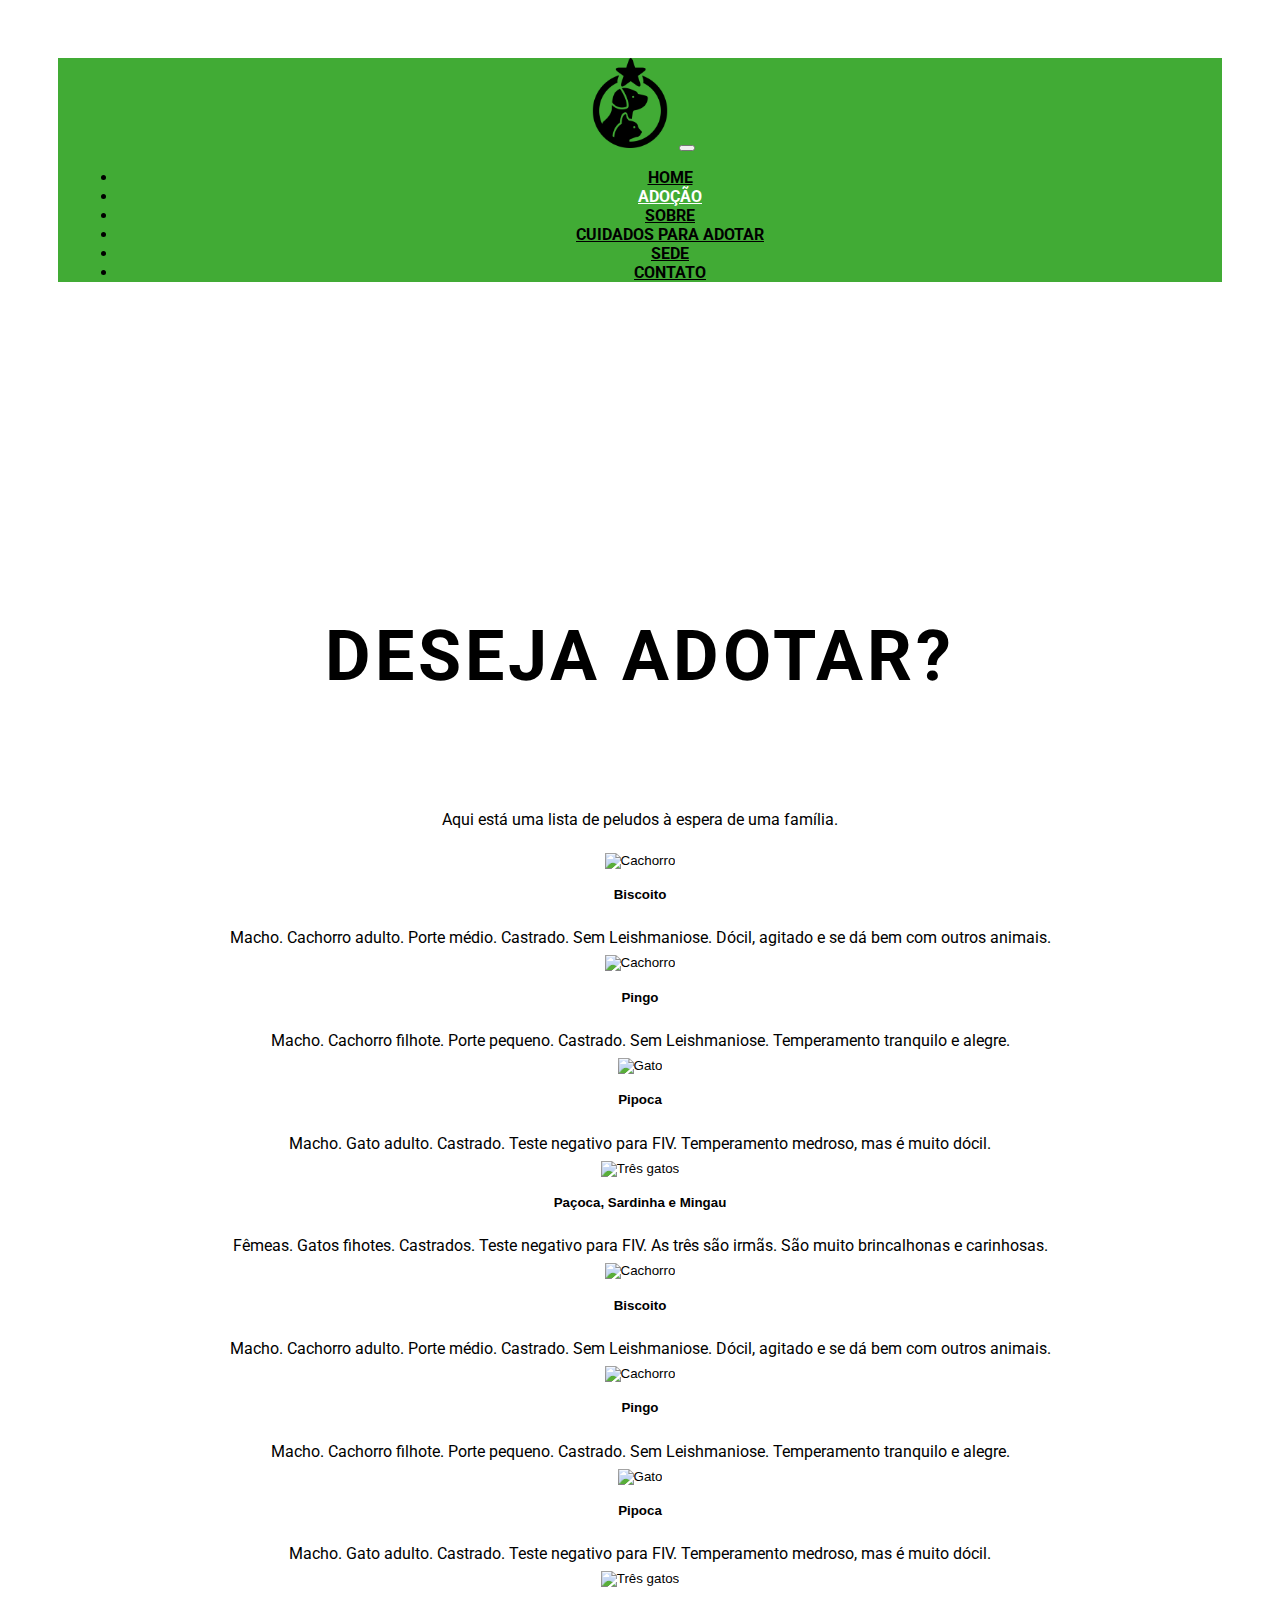
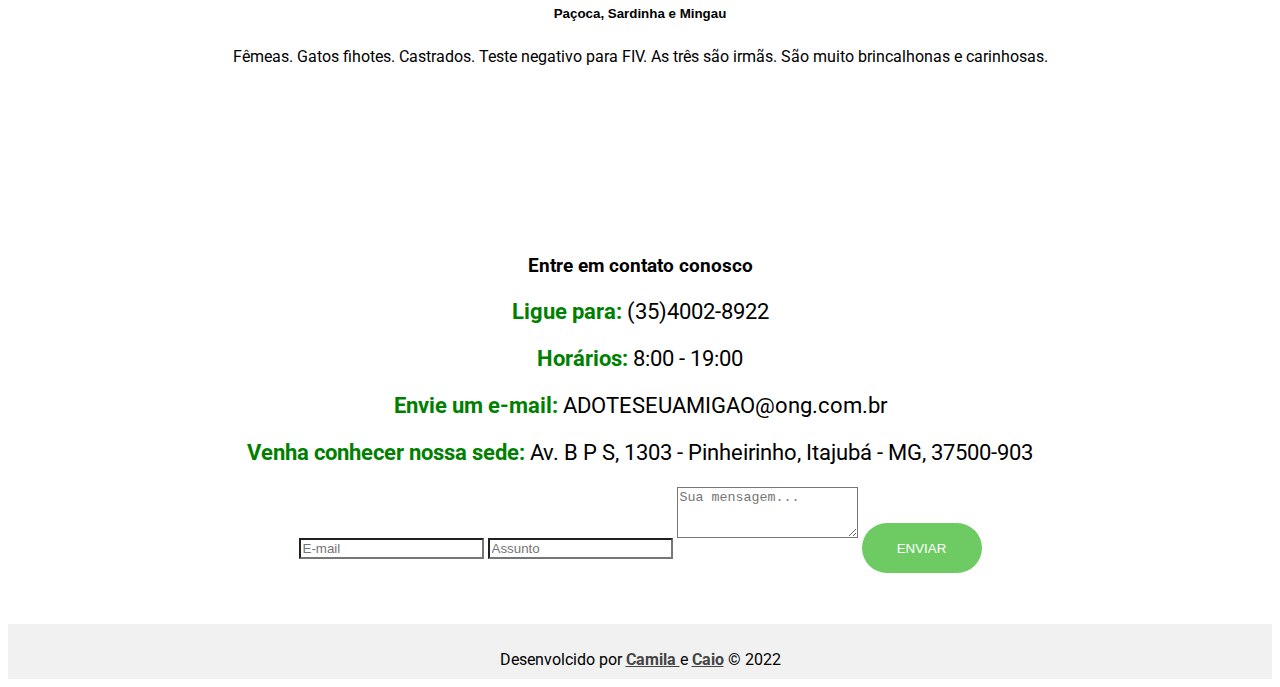
==== commit 500ab8e2: "ajustes finais no site, animações etc" ====
--- a/adocao.html
+++ b/adocao.html
@@ -42,7 +42,6 @@
                         <li class="navbar-item"><a class="active" href="adocao.html">Adoção</a></li>
                         <li class="navbar-item"><a href="sobre.html">Sobre</a></li>
                         <li class="navbar-item"><a href="cuidado.html">Cuidados para adotar</a></li>
-                        <li class="navbar-item"><a href="resgate.html">Resgate</a></li>
                         <li class="navbar-item"><a href="sede.html">Sede</a></li>
                         <li class="navbar-item"><a href="contato.html">Contato</a></li>
                     </ul>
@@ -119,15 +118,9 @@
                         </div>
                     </div>
                 </div>
-<<<<<<< HEAD
 
                 <div class="col-md-3">
                     <button class="btn-perfil btn-primary" data-toggle="collapse" data-target="#dog4" type="button" aria-expanded="false" aria-controls="dog4">
-=======
-                
-                <div class="col">
-                    <button class="btn-perfil" data-toggle="collapse" data-target="#dog4" type="button" aria-expanded="false" aria-controls="dog4">
->>>>>>> b7dbc994856e297cc72372ab43496b27bdf375e8
                         <img src="https://www.stockvault.net/data/2008/01/29/104298/preview16.jpg" class="exibicao" alt="Cachorro">
                         <p class="nome">Pingo</p>
                     </button>
@@ -166,20 +159,54 @@
         </div>
     </main>
     <footer>
-        <div class="footer">
-            <h3>ADOCÃO</h3>
-            <p>Para não se sentir sozinho, adote um amiguinho</p>
-            <ul class="socials">
-                <li><a href="https://pt-br.facebook.com
-                    " target="_blank"><i class="fa fa-facebook"></i></a></li>
-                <li><a href="https://twitter.com" target="_blank"><i class="fa fa-twitter"></i></a></li>
-                <li><a href="https://www.instagram.com" target="_blank"><i class="fa fa-instagram"></i></a></li>
-            </ul>
+        <!-- Área de contato -->
+        <div id="contact-area">
+            <div class="container">
+                <div class="row">
+                    <div class="col-md-12">
+                        <h3 class="main-title">Entre em contato conosco</h3>
+                    </div>
+                    <div class="col-md-4" id="msg-box">
+                        <i class="fas fa-phone"></i>
+                        <p><span class="contact-title">Ligue para: </span>(35)4002-8922</p>
+                        <p><span class="contact-title">Horários: </span>8:00 - 19:00</p>
+                    </div>
+                    <div class="col-md-4" id="msg-box">
+                        <i class="fas fa-envelope"></i>
+                        <p><span class="contact-title">Envie um e-mail: </span>ADOTESEUAMIGAO@ong.com.br</p>
+                    </div>
+
+
+                    <div class="col-md-4" id="msg-box">
+                        <i class="fas fa-map-marker-alt"></i>
+                        <p><span class="contact-title">Venha conhecer nossa sede: </span>Av. B P S, 1303 - Pinheirinho, Itajubá - MG, 37500-903</p>
+                    </div>
+
+                </div>
+                <div class="col-md-12" id="contact-form">
+                    <form action="">
+                        <input type="email" class="form-control" placeholder="E-mail" name="email" required>
+                        <input type="text" class="form-control" placeholder="Assunto" name="subject" required>
+                        <textarea class="form-control" rows="3" placeholder="Sua mensagem..." name="message"></textarea required>
+                            <input type="submit" class="main-btn" value="Enviar">
+                        </form>
+                    </div>
+                </div>
+            </div>
         </div>
-        <div class="footer-bottom">
-            <p>Cara que mora logo ali <br>(35 4002-8922) <br>ADOTESEUAMIGAO@ONG.COM.BR</p>
-        </div>
-    </footer>
+
+        <!-- Direitos -->
+        <div id="copy-area">
+          <div class="container">
+              <div class="row">
+                  <div class="col-md-12">
+                      <p>Desenvolcido por <a href="https://github.com/kcami" target="_blank">Camila </a> e <a href="https://github.com/C4ca95" target="_blank">Caio</a> &copy; 2022</p>
+
+                  </div>
+              </div>
+          </div>
+      </div>
+      </footer>
 </body>
 
 </html>--- a/css/styles.css
+++ b/css/styles.css
@@ -1,188 +1,10 @@
-@keyframes movedown {
-  0% {
-    transform: translateY(-100px);
-    visibility: visible;
-  }
-  100% {
-    transform: translateY(0);
-    visibility: visible;
-  }
-}
-/* Footer */
-
-#contact-area {
-  text-align: center;
-}
-
-.contact-box {
-  padding-bottom: 50px;
-  margin-bottom: 50px;
-  border-bottom: 1px solid #30d300;
-}
-
-.contact-box i {
-  color: #444;
-  border: solid 1px #444;
-  border-radius: 50%;
-  width: 55px;
-  height: 55px;
-  line-height: 55px;
-  font-size: 24px;
-  margin-bottom: 20px;
-}
-
-.contact-box p {
-  font-size: 16px;
-}
-
-.contact-title {
-  font-weight: bold;
-  color: #6ecb63;
-}
-
-
-#contact-form input[type="text"],
-#contact-form input[type="email"],
-#contact-form textarea {
-  margin-bottom: 15px;
-  border-radius: 0;
-}
-
-#contact-form .main-btn {
-  width: 120px;
-  height: 50px;
-}
-
-#contact-form .main-btn:hover {
-  color: #6ecb63;
-}
-
-/*contato*/
-#apply-area {
-  height: 500px;
-}
-
-#apply-area .container-fluid,
-#apply-area .row {
-  height: 100%;
-}
-
-#apply-area .apply-box {
-  padding: 70px 50px;
-  text-align: center;
-}
-
-#company-img {
-  background-image: url("../img/gatorro.png");
-  background-size: cover;
-  height: 100%;
-  width: 100%;
-}
-
-#pattern-img h4,
-#pattern-img p {
-  color: #000;
-}
-
-#pattern-img h4 {
-  margin-top: 8%;
-  margin-bottom: 20px;
-  text-transform: uppercase;
-}
-
-#pattern-img p {
-  margin-bottom: 20px;
-}
-
-#apply-btn {
-  display: block;
-  height: auto;
-  width: 180px;
-  margin-left: auto;
-  margin-right: auto;
-  margin-top: 30px;
-  background-color: transparent;
-  border-color: #000;
-  color: #000;
-}
-
-#apply-btn:hover {
-  border-color: #30d300;
-  background-color: #47ba3a;
-}
-
-.titulo-contato .texto1{
-
-  text-transform: uppercase;
-    font-size: 30px;
-    font-weight: 400;
-    animation: texto-descida 2s 1 linear;
-    position: relative;
-}
-}
-
-/*resgate*/
-
-#companyy-img {
-  background-image: url("../img/gatorro2y.jpg");
-  height: 100%;
-  width: auto;
-  animation: move 1s linear 1;
-  animation-delay: 2s;
-  animation-fill-mode: forwards;
-}
-
-/*locais*/
-.container-fluid {
-  padding: 0;
-}
-
-#mainSlider .carousel-inner,
-#mainSlider .carousel-item {
-  height: 90vh;
-}
-
-#mainSlider .carousel-caption {
-  top: 30%;
-}
-
-#mainSlider .carousel-caption h2 {
-  font-size: 50px;
-  margin-bottom: 30px;
-}
-
-#mainSlider .carousel-caption p {
-  font-size: 22px;
-  font-weight: 300;
-  margin-bottom: 100px;
-  color: #fff;
-}
-
-.main-btn {
-  background-color: #6ecb63;
-  color: #fff;
-  text-transform: uppercase;
-  width: 200px;
-  height: 60px;
-  padding: 10px 20px;
-  border-radius: 30px;
-  border: 3px solid transparent;
-  transition: 0.5s;
-}
-
-.main-btn:hover {
-  text-decoration: none;
-  color: #fff;
-  background-color: transparent;
-  border-color: #6ecb63;
-}
-
-.carousel-indicators .active {
-  background-color: #6ecb63;
-}
 body {
   font-family: "Roboto", sans-serif;
   text-align: center;
+}
+
+.row {
+  margin: 0;
 }
 
 .container {
@@ -203,9 +25,30 @@
   background-color: transparent;
 }
 
+.titulo {
+  padding-top: 100px;
+  padding-bottom: 50px;
+  font-size: 35px;
+  font-weight: 700;
+  letter-spacing: 4px;
+  text-transform: uppercase;
+  animation: texto-descida 2s 1 ease-in-out;
+  text-shadow: 1px 1px white, -1px -1px white, 1px -1px white, -1px 1px white;
+}
+
+.sub-titulo {
+  padding-top: 50px;
+  padding-bottom: 50px;
+  font-size: 25px;
+  font-weight: 700;
+  letter-spacing: 2px;
+  text-transform: uppercase;
+}
+
 /* Barra de Navegação */
+
 .navbar {
-  background-color: linear-gradient(to bottom right, #cffbca, #f8cdd4);
+  background-color: #41ab35;
 }
 
 .navbar-item {
@@ -233,24 +76,67 @@
   height: 750px;
 }
 
-.titulo {
-  margin: 170px 120px auto auto;
+.titulo-home {
+  margin: 140px 120px auto auto;
   position: relative;
   margin-bottom: 30px;
 }
 
-.titulo h1 {
-  font-size: 36px;
-  font-weight: bold;
-}
-
-.titulo h1::after {
-  content: "";
-  border-top: 3px black solid;
-  width: 20%;
-  position: absolute;
-  top: 47px;
-  left: 40%;
+.titulo-home .texto1 {
+  text-transform: uppercase;
+  font-size: 30px;
+  font-weight: 400;
+  animation: texto-descida 2s 1 linear;
+  position: relative;
+}
+
+.titulo-home .texto2 {
+  font-size: 40px;
+  letter-spacing: 10px;
+  font-weight: 700;
+  text-transform: uppercase;
+  font-family: "Lucida Sans", "Lucida Sans Regular", "Lucida Grande",
+    "Lucida Sans Unicode", Geneva, Verdana, sans-serif;
+  animation: texto-subida 2s 1 linear;
+}
+
+@keyframes texto-descida {
+  from {
+    opacity: 0;
+    transform: translateY(-100%);
+  }
+
+  to {
+    opacity: 1;
+  }
+}
+
+@keyframes texto-subida {
+  from {
+    opacity: 0;
+    transform: translateY(100%);
+  }
+
+  to {
+    opacity: 1;
+  }
+}
+
+.call-to-action {
+  margin-top: 70px;
+  margin-right: 100px;
+  animation: texto-subida 3s 1 3s paused ease-out;
+}
+
+.call-to-action p {
+  opacity: 0;
+  animation: desaparecer 1ms 2s forwards;
+}
+
+@keyframes desaparecer {
+  to {
+    opacity: 1;
+  }
 }
 
 .animacao-main {
@@ -344,23 +230,19 @@
 
 /* página de adocao */
 #perfil {
-  background-color: white;
   margin-top: 70px;
   margin-bottom: 70px;
-  border-radius: 30px;
 }
 
 .btn-perfil {
-  background-color: #cdf3a2;
-  border-radius: 30px;
-  border-color: #cdf3a2;
-  margin: 10px;
+  background-color: transparent;
+  border-color: transparent;
+  margin-bottom: 10px;
 }
 
 .exibicao {
   width: 200px;
   height: 130px;
-  border-radius: 30px;
   margin: 5px;
 }
 
@@ -370,16 +252,315 @@
 
 /* página de sobre */
 
+.img-sobre {
+  width: 100%;
+}
+
 #id-sobre {
-  padding: 70px 0;
-}
-
-.texto-sobre {
-  margin: auto 0;
+  height: 300px;
+  /*padding-bottom: 30px;*/
+  margin: 16px auto;
+}
+
+/* Cuidados */
+
+#id-titulo {
+  height: 300px;
+  margin: 16px auto;
+}
+
+#id-geral p {
+  text-align: left;
+}
+
+#id-geral i {
+  padding-right: 20px;
+  color: #41ab35;
+  font-size: 15px;
+}
+
+#id-geral ul li {
+  list-style: none;
+  text-align: left;
+}
+
+#id-cachorro {
+  margin-top: 30px;
+}
+
+#id-cachorro .container-fluid,
+#id-cachorro .row {
+  height: 100%;
+}
+
+.dica {
+  padding: 120px 20px;
+}
+
+#id-cachorro .img,
+#id-gato .img {
+  background-size: cover;
+}
+
+#id-cachorro .img:nth-child(odd) {
+  /* Ir para esquerda */
+  animation: texto-esquerda 2s 1 ease-in-out;
+}
+
+#id-cachorro .img:nth-child(even) {
+  /* Ir para direita */
+  animation: texto-direita 2s 1 ease-in-out;
+}
+
+#id-gato .img:nth-child(even) {
+  /* Ir para esquerda */
+  animation: texto-direita 2s 1 ease-in-out;
+}
+
+#id-gato .img:nth-child(odd) {
+  /* Ir para direita */
+  animation: texto-esquerda 2s 1 ease-in-out;
+}
+
+@keyframes texto-direita {
+  from {
+    opacity: 0;
+    transform: translateX(100%);
+  }
+
+  to {
+    opacity: 1;
+  }
+}
+
+@keyframes texto-esquerda {
+  from {
+    opacity: 0;
+    transform: translateX(-100%);
+  }
+
+  to {
+    opacity: 1;
+  }
+}
+
+.img-cachorro-1 {
+  background-image: url(../img/pet-cuidado-2.jpg);
+}
+
+.img-cachorro-2 {
+  background-image: url(../img/pet-cuidado-3.jpg);
+}
+
+.img-cachorro-3 {
+  background-image: url(../img/pet-cuidado-4.jpg);
+}
+
+.img-gato-1 {
+  background-image: url(../img/pet-cuidado-5.jpg);
+}
+
+.img-gato-2 {
+  background-image: url(../img/pet-cuidado-6.jpg);
+}
+
+.img-gato-3 {
+  background-image: url(../img/pet-cuidado-7.jpg);
+}
+
+.img-gato-4 {
+  background-image: url(../img/pet-cuidado-8.jpeg);
+}
+
+/*contato*/
+
+#pet-img {
+  height: 300px;
+  margin: 16px auto;
+}
+
+#id-contato-texto {
+  margin: 40px auto;
+}
+
+#pattern-img p {
+  margin-bottom: 20px;
+}
+
+#apply-btn {
+  display: block;
+  height: auto;
+  width: 180px;
+  margin-left: auto;
+  margin-right: auto;
+  background-color: transparent;
+  border-color: #30d300;
+  color: #000;
+}
+
+#apply-btn:hover {
+  border-color: #30d300;
+  background-color: #30d300;
+}
+
+.anim-btn {
+  overflow: hidden;
+  position: relative;
+}
+
+.anim-btn:hover::after {
+  content: "";
+  animation: botao 2s ease-in-out forwards;
+  background-color: grey;
+  height: 100%;
+  display: block;
+  position: absolute;
+  top: 0;
+  right: 0;
+  left: 0;
+  opacity: 0.5;
+}
+
+@keyframes botao {
+  from {
+    transform: translateX(0%);
+  }
+
+  to {
+    transform: translateX(101%);
+  }
+}
+
+/*locais*/
+.container-fluid {
+  padding: 0;
+}
+
+#mainSlider .carousel-inner,
+#mainSlider .carousel-item {
+  height: 90vh;
+}
+
+#mainSlider .carousel-caption {
+  top: 30%;
+}
+
+#mainSlider .carousel-caption h2 {
+  font-size: 50px;
+  margin-bottom: 30px;
+}
+
+#mainSlider .carousel-caption p {
+  font-size: 22px;
+  font-weight: 300;
+  margin-bottom: 100px;
+  color: #fff;
+}
+
+.main-btn {
+  background-color: #6ecb63;
+  color: #fff;
+  text-transform: uppercase;
+  width: 200px;
+  height: 60px;
+  padding: 10px 20px;
+  border-radius: 30px;
+  border: 3px solid transparent;
+  transition: 0.5s;
+}
+
+.main-btn:hover {
+  text-decoration: none;
+  color: #fff;
+  background-color: transparent;
+  border-color: #6ecb63;
+}
+
+.carousel-indicators .active {
+  background-color: #6ecb63;
+}
+
+/* Footer */
+
+#contact-area {
+  text-align: center;
+}
+
+.contact-box {
+  padding-bottom: 50px;
+  margin-bottom: 50px;
+  border-bottom: 1px solid #008000;
+}
+
+.contact-box i {
+  color: #444;
+  border: solid 1px #444;
+  border-radius: 50%;
+  width: 55px;
+  height: 55px;
+  line-height: 55px;
+  font-size: 24px;
+  margin-bottom: 20px;
+}
+
+.contact-box p {
+  font-size: 16px;
+}
+
+.contact-title {
+  font-weight: bold;
+  color: #008000;
+}
+
+#msg-box p {
+  font-size: 22px;
+}
+
+#contact-form input[type="text"],
+#contact-form input[type="email"],
+#contact-form textarea {
+  margin-bottom: 15px;
+  border-radius: 0;
+}
+
+#contact-form .main-btn {
+  width: 120px;
+  height: 50px;
+}
+
+#contact-form .main-btn:hover {
+  color: #6ecb63;
+}
+
+/* Copyright */
+
+#copy-area {
+  background-color: #f1f1f1;
+}
+
+#copy-area .container {
+  padding: 10px 0;
+  text-align: center;
+}
+
+#copy-area .container p {
+  margin-bottom: 0;
+}
+
+#copy-area .container a {
+  font-weight: bold;
+  color: #444;
+}
+
+#copy-area .container a:hover {
+  text-decoration: none;
+  color: #3ec1d5;
 }
 
 /* Responsivo */
+
 @media (max-width: 768px) {
+  /* Adoção */
   .btn-perfil {
     margin: 5px;
   }
@@ -388,18 +569,15 @@
     border-radius: 30px;
     margin: 5px;
   }
-}
-
-/* responsive */
-@media(max-width: 768px) {
-  
+
   /* geral */
   .container {
     padding: 20px 0;
   }
-  
+
   /* slider */
-  #mainSlider .carousel-inner, #mainSlider .carousel-item {
+  #mainSlider .carousel-inner,
+  #mainSlider .carousel-item {
     height: auto;
   }
 
@@ -416,97 +594,97 @@
     left: 10%;
     right: 10%;
   }
-  @media(max-width: 425px) {
-
-    /* slider */
-    #mainSlider {
-      margin-top: 90px;
-    }
-  
-    #mainSlider .carousel-caption {
-      top: 5%;
-    }
-  
-    #mainSlider .carousel-caption h2 {
-      font-size: 18px;
-      margin-bottom: 40px;
-    }
-  
-    #mainSlider .carousel-caption p {
-      display: none;
-    }
-  
-    .carousel-caption .main-btn {
-      
-      font-size: 14px;
-    }
-
-    /* contact */
+}
+
+@media (max-width: 425px) {
+  /* slider */
+  #mainSlider {
+    margin-top: 90px;
+  }
+
+  #mainSlider .carousel-caption {
+    top: 5%;
+  }
+
+  #mainSlider .carousel-caption h2 {
+    font-size: 18px;
+    margin-bottom: 40px;
+  }
+
+  #mainSlider .carousel-caption p {
+    display: none;
+  }
+
+  .carousel-caption .main-btn {
+    font-size: 14px;
+  }
+
+  /* contact */
   .contact-box {
     border: none;
     margin-bottom: 0;
   }
 
-}
-
-
-/* about */
-.main-title {
-  font-size: 30px;
-}
-
-#about-area img {
-  margin-top: 0;
-  margin-bottom: 30px;
-}
-
-/* data */
-.circle-box {
-  width: 50%;
-}
-
-#team-area .col-md-3 {
-  width: 50%;
-  margin-bottom: 30px;
-}
-
-/* apply */
-#apply-area {
-  height: auto;
-}
-
-#company-img {
-  display: none;
-}
-
-/* filter */
-#portfolio-area .filter-btn {
-  margin-bottom: 20px;
-}
-
-.project-box {
-  width: 50%;
-}
-
-/* news */
-#news-area .main-title {
-  font-size: 24px;
-}
-
-#news-area p {
-  font-size: 16px;
-}
-
-#email-input {
-  width: 80%;
-}
-
-#call-area p, #call-area #call-btn {
-  font-size: 14px;
-  letter-spacing: 0;
-}
-
-#call-area p, #call-area #call-btn {
-  margin: 0;
-  width: 50%;
-}
+  /* about */
+  .main-title {
+    font-size: 30px;
+  }
+
+  #about-area img {
+    margin-top: 0;
+    margin-bottom: 30px;
+  }
+
+  /* data */
+  .circle-box {
+    width: 50%;
+  }
+
+  #team-area .col-md-3 {
+    width: 50%;
+    margin-bottom: 30px;
+  }
+
+  /* apply */
+  #id-contato {
+    height: auto;
+  }
+
+  #pet-img {
+    display: none;
+  }
+
+  /* filter */
+  #portfolio-area .filter-btn {
+    margin-bottom: 20px;
+  }
+
+  .project-box {
+    width: 50%;
+  }
+
+  /* news */
+  #news-area .main-title {
+    font-size: 24px;
+  }
+
+  #news-area p {
+    font-size: 16px;
+  }
+
+  #email-input {
+    width: 80%;
+  }
+
+  #call-area p,
+  #call-area #call-btn {
+    font-size: 14px;
+    letter-spacing: 0;
+  }
+
+  #call-area p,
+  #call-area #call-btn {
+    margin: 0;
+    width: 50%;
+  }
+}
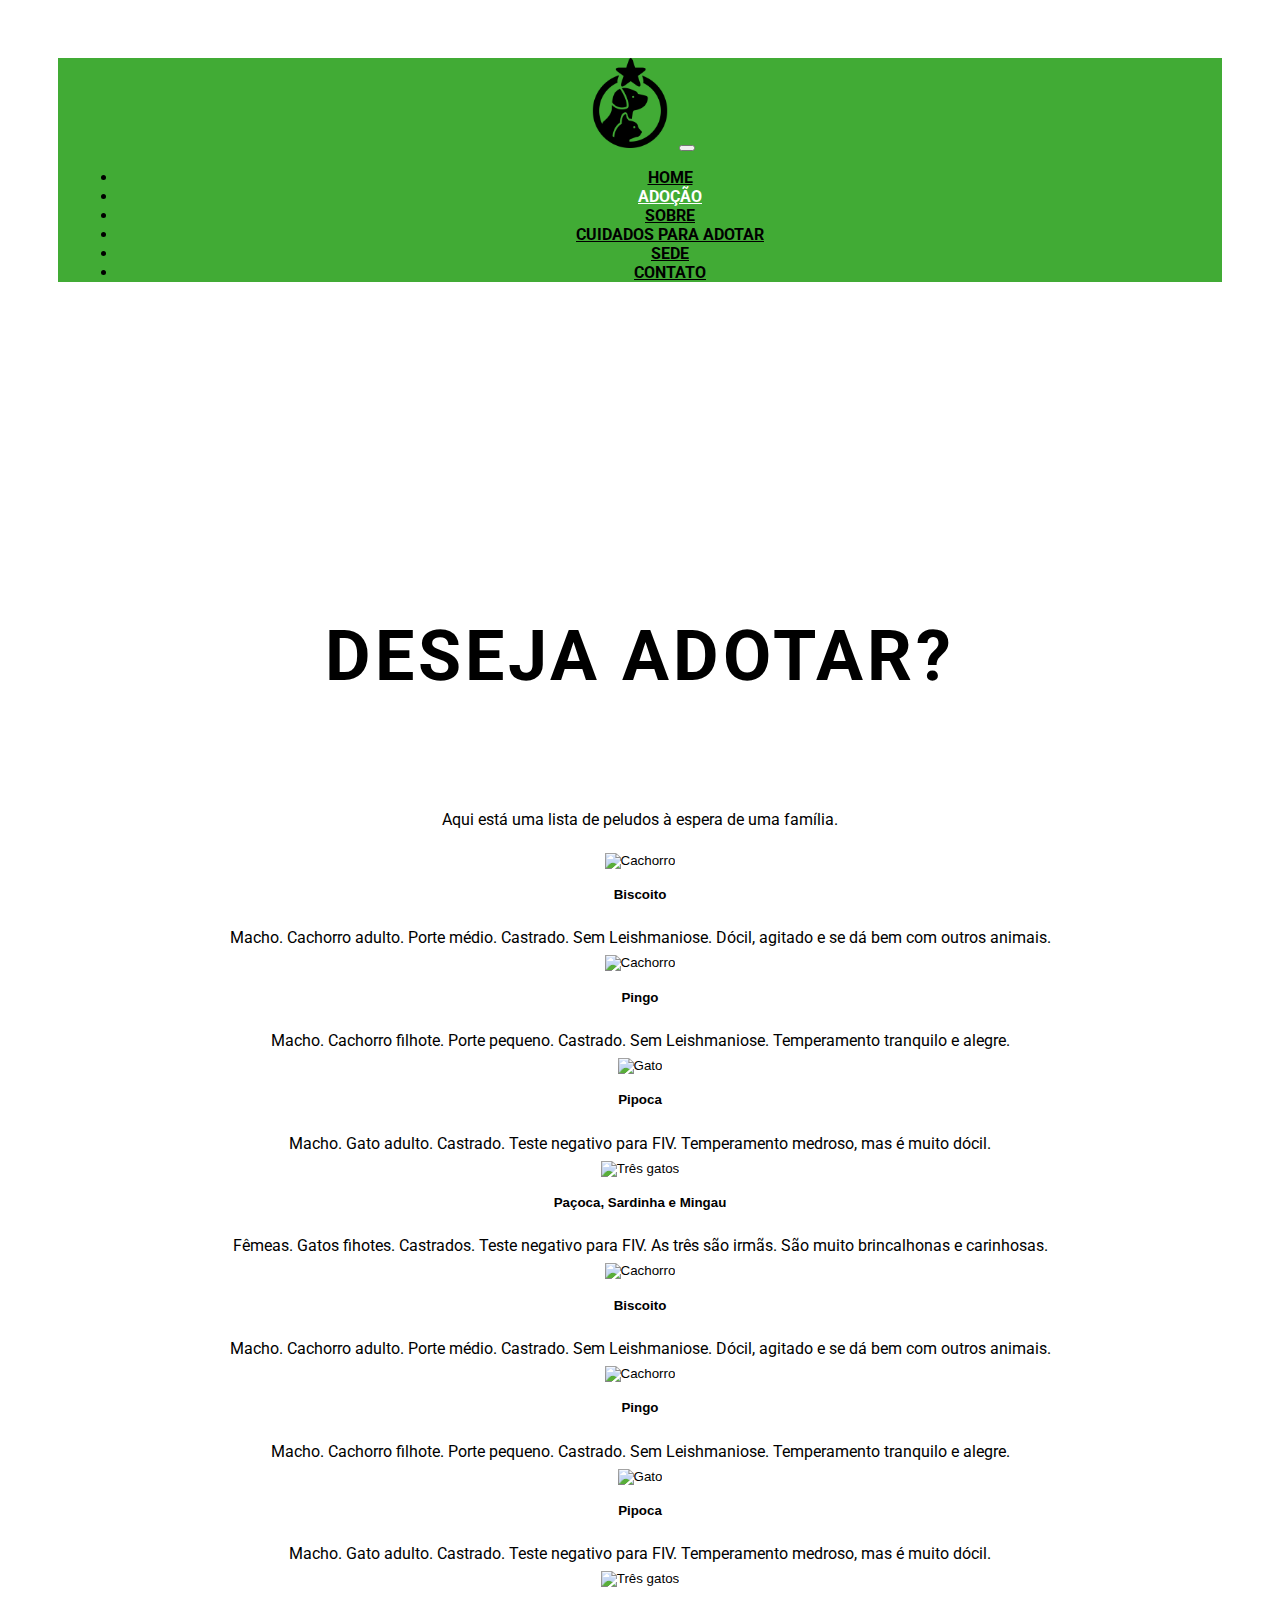
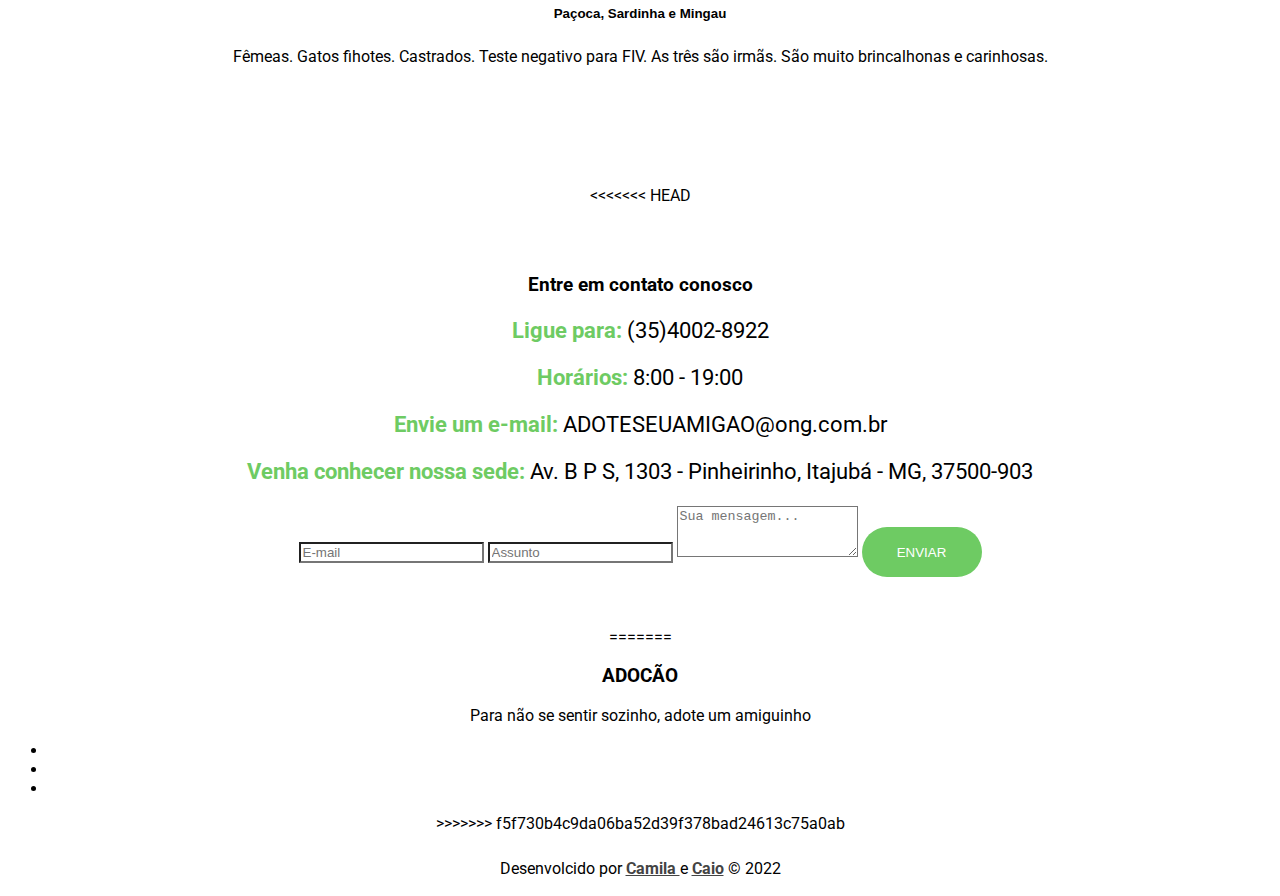
==== commit 79b736cc: "tentando dar push com as novas alterações" ====
--- a/adocao.html
+++ b/adocao.html
@@ -159,6 +159,7 @@
         </div>
     </main>
     <footer>
+<<<<<<< HEAD
         <!-- Área de contato -->
         <div id="contact-area">
             <div class="container">
@@ -193,6 +194,16 @@
                     </div>
                 </div>
             </div>
+=======
+        <div class="footer">
+            <h3>ADOCÃO</h3>
+            <p>Para não se sentir sozinho, adote um amiguinho</p>
+            <ul class="socials">
+                <li><a href="https://pt-br.facebook.com" target="_blank"><i class="fa fa-facebook"></i></a></li>
+                <li><a href="https://twitter.com" target="_blank"><i class="fa fa-twitter"></i></a></li>
+                <li><a href="https://www.instagram.com" target="_blank"><i class="fa fa-instagram"></i></a></li>
+            </ul>
+>>>>>>> f5f730b4c9da06ba52d39f378bad24613c75a0ab
         </div>
 
         <!-- Direitos -->
--- a/css/styles.css
+++ b/css/styles.css
@@ -375,6 +375,7 @@
 /*contato*/
 
 #pet-img {
+<<<<<<< HEAD
   height: 300px;
   margin: 16px auto;
 }
@@ -479,10 +480,117 @@
 .carousel-indicators .active {
   background-color: #6ecb63;
 }
+=======
+    height: 300px;
+    margin: 16px auto;
+}
+
+#id-contato-texto{
+    margin: 40px auto;
+}
+  
+  #pattern-img p {
+    margin-bottom: 20px;
+  }
+  
+  #apply-btn {
+    display: block;
+    height: auto;
+    width: 180px;
+    margin-left: auto;
+    margin-right: auto;
+    background-color: transparent;
+    border-color: #30d300;
+    color: #000;
+  }
+  
+  #apply-btn:hover {
+    border-color: #30d300;
+    background-color: #30d300;
+  }
+
+.anim-btn {
+    overflow: hidden;
+    position: relative;
+}
+
+.anim-btn:hover::after {
+    content: "";
+    animation: botao 2s ease-in-out forwards;
+    background-color: grey;
+    height: 100%;
+    display: block;
+    position: absolute;
+    top: 0;
+    right: 0;
+    left: 0;
+    opacity: 0.5;
+}
+
+  @keyframes botao {
+      from{
+        transform: translateX(0%);
+      }
+
+      to {
+        transform: translateX(101%);
+      }
+  }
+  
+  /*locais*/
+  .container-fluid {
+    padding: 0;
+  }
+  
+  #mainSlider .carousel-inner,
+  #mainSlider .carousel-item {
+    height: 90vh;
+  }
+  
+  #mainSlider .carousel-caption {
+    top: 30%;
+  }
+  
+  #mainSlider .carousel-caption h2 {
+    font-size: 50px;
+    margin-bottom: 30px;
+  }
+  
+  #mainSlider .carousel-caption p {
+    font-size: 22px;
+    font-weight: 300;
+    margin-bottom: 100px;
+    color: #fff;
+  }
+  
+  .main-btn {
+    background-color: #6ecb63;
+    color: #fff;
+    text-transform: uppercase;
+    width: 200px;
+    height: 60px;
+    padding: 10px 20px;
+    border-radius: 30px;
+    border: 3px solid transparent;
+    transition: 0.5s;
+  }
+  
+  .main-btn:hover {
+    text-decoration: none;
+    color: #fff;
+    background-color: transparent;
+    border-color: #6ecb63;
+  }
+  
+  .carousel-indicators .active {
+    background-color: #6ecb63;
+  }
+>>>>>>> f5f730b4c9da06ba52d39f378bad24613c75a0ab
 
 /* Footer */
 
 #contact-area {
+<<<<<<< HEAD
   text-align: center;
 }
 
@@ -514,11 +622,45 @@
 
 #msg-box p {
   font-size: 22px;
+=======
+    text-align: center;
+}
+
+.contact-box {
+    padding-bottom: 50px;
+    margin-bottom: 50px;
+    border-bottom: 1px solid #30d300;
+}
+
+.contact-box i {
+    color: #444;
+    border: solid 1px #444;
+    border-radius: 50%;
+    width: 55px;
+    height: 55px;
+    line-height: 55px;
+    font-size: 24px;
+    margin-bottom: 20px;
+}
+
+.contact-box p {
+    font-size: 16px;
+}
+
+.contact-title {
+    font-weight: bold;
+    color: #6ecb63;
+}
+
+#msg-box p {
+    font-size: 22px;
+>>>>>>> f5f730b4c9da06ba52d39f378bad24613c75a0ab
 }
 
 #contact-form input[type="text"],
 #contact-form input[type="email"],
 #contact-form textarea {
+<<<<<<< HEAD
   margin-bottom: 15px;
   border-radius: 0;
 }
@@ -530,11 +672,25 @@
 
 #contact-form .main-btn:hover {
   color: #6ecb63;
+=======
+    margin-bottom: 15px;
+    border-radius: 0;
+}
+
+#contact-form .main-btn {
+    width: 120px;
+    height: 50px;
+}
+
+#contact-form .main-btn:hover {
+    color: #6ecb63;
+>>>>>>> f5f730b4c9da06ba52d39f378bad24613c75a0ab
 }
 
 /* Copyright */
 
 #copy-area {
+<<<<<<< HEAD
   background-color: #f1f1f1;
 }
 
@@ -555,10 +711,33 @@
 #copy-area .container a:hover {
   text-decoration: none;
   color: #3ec1d5;
+=======
+    background-color: #f1f1f1;
+}
+
+#copy-area .container {
+    padding: 10px 0;
+    text-align: center;
+}
+
+#copy-area .container p {
+    margin-bottom: 0;
+}
+
+#copy-area .container a {
+    font-weight: bold;
+    color: #444;
+}
+
+#copy-area .container a:hover {
+    text-decoration: none;
+    color: #3ec1d5;
+>>>>>>> f5f730b4c9da06ba52d39f378bad24613c75a0ab
 }
 
 /* Responsivo */
 
+<<<<<<< HEAD
 @media (max-width: 768px) {
   /* Adoção */
   .btn-perfil {
@@ -688,3 +867,133 @@
     width: 50%;
   }
 }
+=======
+@media(max-width: 768px) {
+    /* Adoção */
+    .btn-perfil {
+        margin: 5px;
+    }
+    
+    .exibicao {
+        border-radius: 30px;
+        margin: 5px;
+    }
+
+    /* geral */
+    .container {
+      padding: 20px 0;
+    }
+    
+    /* slider */
+    #mainSlider .carousel-inner, #mainSlider .carousel-item {
+      height: auto;
+    }
+  
+    #mainSlider .carousel-caption h2 {
+      font-size: 28px;
+    }
+  
+    #mainSlider .carousel-caption p {
+      font-size: 18px;
+      margin-bottom: 40px;
+    }
+  
+    .carousel-caption {
+      left: 10%;
+      right: 10%;
+    }
+}  
+  
+@media(max-width: 425px) {
+
+    /* slider */
+    #mainSlider {
+      margin-top: 90px;
+    }
+  
+    #mainSlider .carousel-caption {
+      top: 5%;
+    }
+  
+    #mainSlider .carousel-caption h2 {
+      font-size: 18px;
+      margin-bottom: 40px;
+    }
+  
+    #mainSlider .carousel-caption p {
+      display: none;
+    }
+  
+    .carousel-caption .main-btn {
+      
+      font-size: 14px;
+    }
+
+    /* contact */
+    .contact-box {
+        border: none;
+        margin-bottom: 0;
+    }
+
+    /* about */
+    .main-title {
+        font-size: 30px;
+    }
+
+    #about-area img {
+        margin-top: 0;
+        margin-bottom: 30px;
+    }
+
+    /* data */
+    .circle-box {
+        width: 50%;
+    }
+
+    #team-area .col-md-3 {
+        width: 50%;
+        margin-bottom: 30px;
+    }
+
+    /* apply */
+    #id-contato {
+        height: auto;
+    }
+
+    #pet-img {
+        display: none;
+    }
+
+    /* filter */
+    #portfolio-area .filter-btn {
+        margin-bottom: 20px;
+    }
+
+    .project-box {
+        width: 50%;
+    }
+
+    /* news */
+    #news-area .main-title {
+        font-size: 24px;
+    }
+
+    #news-area p {
+        font-size: 16px;
+    }
+
+    #email-input {
+        width: 80%;
+    }
+
+    #call-area p, #call-area #call-btn {
+        font-size: 14px;
+        letter-spacing: 0;
+    }
+
+    #call-area p, #call-area #call-btn {
+        margin: 0;
+        width: 50%;
+    }
+}
+>>>>>>> f5f730b4c9da06ba52d39f378bad24613c75a0ab
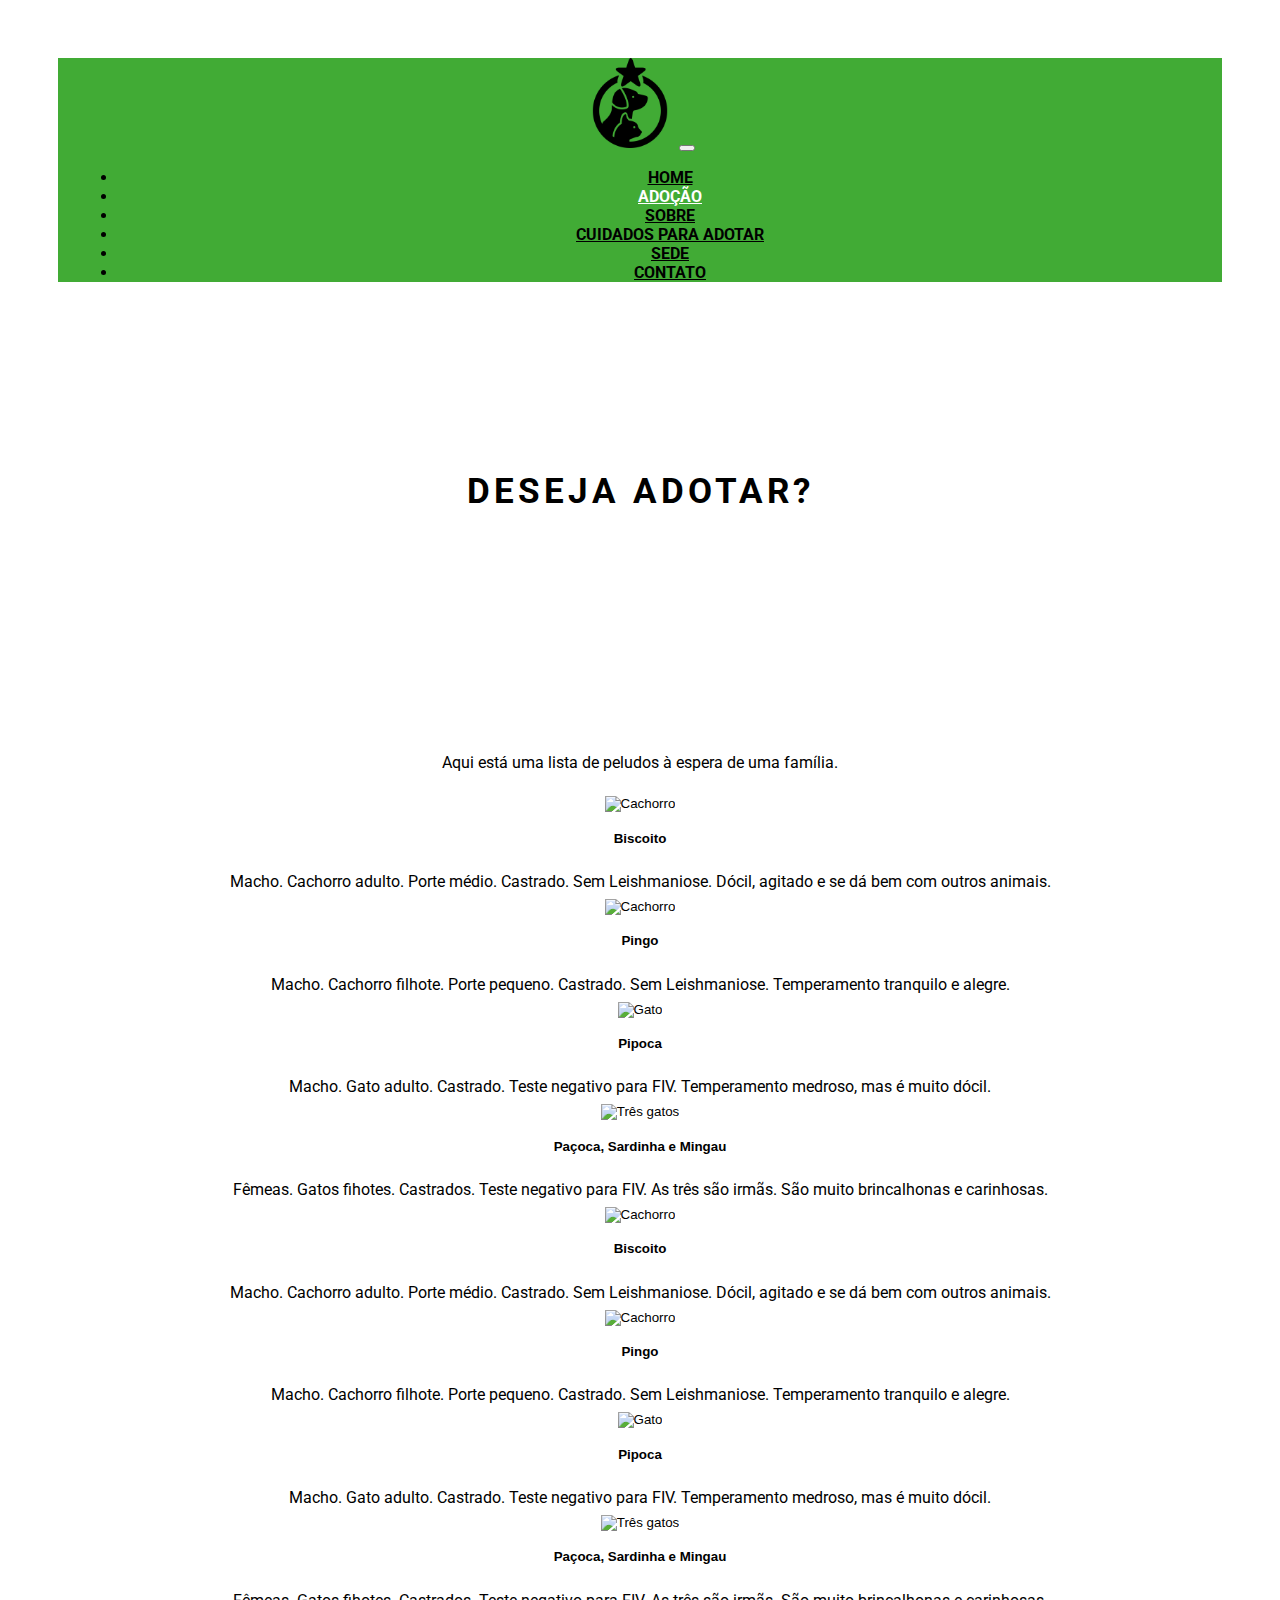
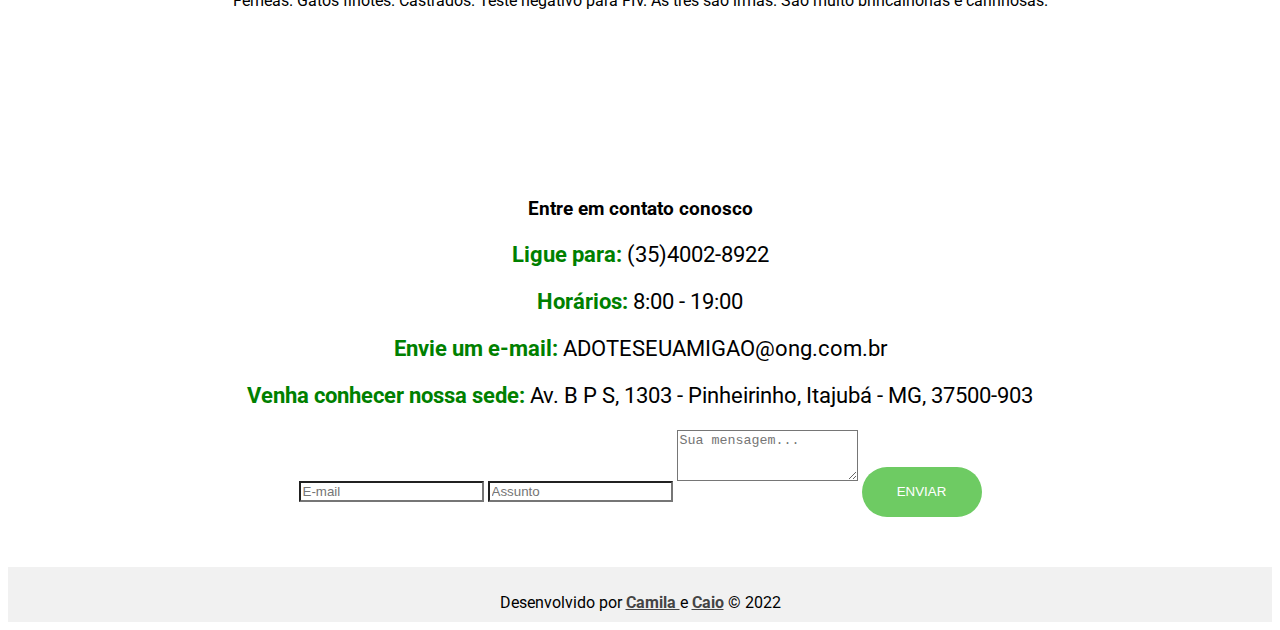
==== commit 7deba957: "Adicionando parallax e responsivo em algumas páginas" ====
--- a/adocao.html
+++ b/adocao.html
@@ -22,6 +22,10 @@
 
     <!-- Font Awesome -->
     <script src="https://kit.fontawesome.com/ed68e41bc3.js" crossorigin="anonymous"></script>
+    <!-- Parallax -->
+    <script src="https://cdn.jsdelivr.net/parallax.js/1.4.2/parallax.min.js"></script>
+    <title>contato</title>
+
 </head>
 
 <body>
@@ -51,10 +55,10 @@
     </header>
     <!-- Perfil dos animais adotados -->
     <main>
+        <div class="container-fluid" id="id-adocao">
+            <h1 class="titulo">Deseja adotar?</h1>
+        </div>
         <div class="container" id="perfil">
-            <div class="titulo">
-                <h1>Deseja adotar?</h1>
-            </div>
             <p>Aqui está uma lista de peludos à espera de uma família.</p>
 
             <div class="row">
@@ -119,7 +123,7 @@
                     </div>
                 </div>
 
-                <div class="col-md-3">
+                <div class="col">
                     <button class="btn-perfil btn-primary" data-toggle="collapse" data-target="#dog4" type="button" aria-expanded="false" aria-controls="dog4">
                         <img src="https://www.stockvault.net/data/2008/01/29/104298/preview16.jpg" class="exibicao" alt="Cachorro">
                         <p class="nome">Pingo</p>
@@ -159,7 +163,6 @@
         </div>
     </main>
     <footer>
-<<<<<<< HEAD
         <!-- Área de contato -->
         <div id="contact-area">
             <div class="container">
@@ -194,16 +197,6 @@
                     </div>
                 </div>
             </div>
-=======
-        <div class="footer">
-            <h3>ADOCÃO</h3>
-            <p>Para não se sentir sozinho, adote um amiguinho</p>
-            <ul class="socials">
-                <li><a href="https://pt-br.facebook.com" target="_blank"><i class="fa fa-facebook"></i></a></li>
-                <li><a href="https://twitter.com" target="_blank"><i class="fa fa-twitter"></i></a></li>
-                <li><a href="https://www.instagram.com" target="_blank"><i class="fa fa-instagram"></i></a></li>
-            </ul>
->>>>>>> f5f730b4c9da06ba52d39f378bad24613c75a0ab
         </div>
 
         <!-- Direitos -->
@@ -211,13 +204,15 @@
           <div class="container">
               <div class="row">
                   <div class="col-md-12">
-                      <p>Desenvolcido por <a href="https://github.com/kcami" target="_blank">Camila </a> e <a href="https://github.com/C4ca95" target="_blank">Caio</a> &copy; 2022</p>
+                      <p>Desenvolvido por <a href="https://github.com/kcami" target="_blank">Camila </a> e <a href="https://github.com/C4ca95" target="_blank">Caio</a> &copy; 2022</p>
 
                   </div>
               </div>
           </div>
       </div>
-      </footer>
+    </footer>
+    <!-- Scripts do projeto -->
+    <script src="js/scripts.js"></script>
 </body>
 
 </html>--- a/css/styles.css
+++ b/css/styles.css
@@ -125,7 +125,7 @@
 .call-to-action {
   margin-top: 70px;
   margin-right: 100px;
-  animation: texto-subida 3s 1 3s paused ease-out;
+  animation: texto-subida 2s 1 linear;
 }
 
 .call-to-action p {
@@ -230,8 +230,12 @@
 
 /* página de adocao */
 #perfil {
-  margin-top: 70px;
   margin-bottom: 70px;
+}
+
+#id-adocao {
+    height: 300px;
+    margin: 16px auto;
 }
 
 .btn-perfil {
@@ -258,7 +262,6 @@
 
 #id-sobre {
   height: 300px;
-  /*padding-bottom: 30px;*/
   margin: 16px auto;
 }
 
@@ -375,112 +378,6 @@
 /*contato*/
 
 #pet-img {
-<<<<<<< HEAD
-  height: 300px;
-  margin: 16px auto;
-}
-
-#id-contato-texto {
-  margin: 40px auto;
-}
-
-#pattern-img p {
-  margin-bottom: 20px;
-}
-
-#apply-btn {
-  display: block;
-  height: auto;
-  width: 180px;
-  margin-left: auto;
-  margin-right: auto;
-  background-color: transparent;
-  border-color: #30d300;
-  color: #000;
-}
-
-#apply-btn:hover {
-  border-color: #30d300;
-  background-color: #30d300;
-}
-
-.anim-btn {
-  overflow: hidden;
-  position: relative;
-}
-
-.anim-btn:hover::after {
-  content: "";
-  animation: botao 2s ease-in-out forwards;
-  background-color: grey;
-  height: 100%;
-  display: block;
-  position: absolute;
-  top: 0;
-  right: 0;
-  left: 0;
-  opacity: 0.5;
-}
-
-@keyframes botao {
-  from {
-    transform: translateX(0%);
-  }
-
-  to {
-    transform: translateX(101%);
-  }
-}
-
-/*locais*/
-.container-fluid {
-  padding: 0;
-}
-
-#mainSlider .carousel-inner,
-#mainSlider .carousel-item {
-  height: 90vh;
-}
-
-#mainSlider .carousel-caption {
-  top: 30%;
-}
-
-#mainSlider .carousel-caption h2 {
-  font-size: 50px;
-  margin-bottom: 30px;
-}
-
-#mainSlider .carousel-caption p {
-  font-size: 22px;
-  font-weight: 300;
-  margin-bottom: 100px;
-  color: #fff;
-}
-
-.main-btn {
-  background-color: #6ecb63;
-  color: #fff;
-  text-transform: uppercase;
-  width: 200px;
-  height: 60px;
-  padding: 10px 20px;
-  border-radius: 30px;
-  border: 3px solid transparent;
-  transition: 0.5s;
-}
-
-.main-btn:hover {
-  text-decoration: none;
-  color: #fff;
-  background-color: transparent;
-  border-color: #6ecb63;
-}
-
-.carousel-indicators .active {
-  background-color: #6ecb63;
-}
-=======
     height: 300px;
     margin: 16px auto;
 }
@@ -585,12 +482,10 @@
   .carousel-indicators .active {
     background-color: #6ecb63;
   }
->>>>>>> f5f730b4c9da06ba52d39f378bad24613c75a0ab
 
 /* Footer */
 
 #contact-area {
-<<<<<<< HEAD
   text-align: center;
 }
 
@@ -622,45 +517,11 @@
 
 #msg-box p {
   font-size: 22px;
-=======
-    text-align: center;
-}
-
-.contact-box {
-    padding-bottom: 50px;
-    margin-bottom: 50px;
-    border-bottom: 1px solid #30d300;
-}
-
-.contact-box i {
-    color: #444;
-    border: solid 1px #444;
-    border-radius: 50%;
-    width: 55px;
-    height: 55px;
-    line-height: 55px;
-    font-size: 24px;
-    margin-bottom: 20px;
-}
-
-.contact-box p {
-    font-size: 16px;
-}
-
-.contact-title {
-    font-weight: bold;
-    color: #6ecb63;
-}
-
-#msg-box p {
-    font-size: 22px;
->>>>>>> f5f730b4c9da06ba52d39f378bad24613c75a0ab
 }
 
 #contact-form input[type="text"],
 #contact-form input[type="email"],
 #contact-form textarea {
-<<<<<<< HEAD
   margin-bottom: 15px;
   border-radius: 0;
 }
@@ -672,25 +533,11 @@
 
 #contact-form .main-btn:hover {
   color: #6ecb63;
-=======
-    margin-bottom: 15px;
-    border-radius: 0;
-}
-
-#contact-form .main-btn {
-    width: 120px;
-    height: 50px;
-}
-
-#contact-form .main-btn:hover {
-    color: #6ecb63;
->>>>>>> f5f730b4c9da06ba52d39f378bad24613c75a0ab
 }
 
 /* Copyright */
 
 #copy-area {
-<<<<<<< HEAD
   background-color: #f1f1f1;
 }
 
@@ -711,42 +558,74 @@
 #copy-area .container a:hover {
   text-decoration: none;
   color: #3ec1d5;
-=======
-    background-color: #f1f1f1;
-}
-
-#copy-area .container {
-    padding: 10px 0;
-    text-align: center;
-}
-
-#copy-area .container p {
-    margin-bottom: 0;
-}
-
-#copy-area .container a {
-    font-weight: bold;
-    color: #444;
-}
-
-#copy-area .container a:hover {
-    text-decoration: none;
-    color: #3ec1d5;
->>>>>>> f5f730b4c9da06ba52d39f378bad24613c75a0ab
 }
 
 /* Responsivo */
 
-<<<<<<< HEAD
 @media (max-width: 768px) {
+    /*Home*/
+    .circulo {
+        display: none;
+    }
+
+    .img-titulo {
+        margin-left: 100px;
+        margin-top: 100px;
+        margin-bottom: 100px;
+    }
+
+    .titulo-home {
+        margin-left: 50px;
+    }
+
+    .call-to-action {
+        margin-left: 50px;
+        width: 150px;
+    }
+
+    .texto1 {
+        width: 200px;
+    }
+
   /* Adoção */
   .btn-perfil {
-    margin: 5px;
-  }
-
-  .exibicao {
-    border-radius: 30px;
-    margin: 5px;
+    margin: 10px;
+  }
+
+   /*Cuidados*/
+   #id-cachorro .img,
+   #id-gato .img {
+       margin-top: 90px;
+       background-size: contain;
+       height: 160px;
+   }
+
+   .img-cachorro-1 {
+    background-repeat: no-repeat;
+  }
+  
+  .img-cachorro-2 {
+    background-repeat: no-repeat;
+  }
+  
+  .img-cachorro-3 {
+    background-repeat: no-repeat;
+  }
+  
+  .img-gato-1 {
+    background-repeat: no-repeat;
+  }
+  
+  .img-gato-2 {
+    background-repeat: no-repeat;
+  }
+  
+  .img-gato-3 {
+    background-repeat: no-repeat;
+  }
+  
+  .img-gato-4 {
+    background-repeat: no-repeat;
   }
 
   /* geral */
@@ -776,6 +655,66 @@
 }
 
 @media (max-width: 425px) {
+    /*Home*/
+    .main {
+        height: 600px;
+    }
+
+    .circulo {
+        display: none;
+    }
+
+    .img-titulo {
+        display: none;
+    }
+
+    .titulo-home {
+        margin-left: 50px;
+        margin-bottom: 0;
+    }
+
+    .call-to-action {
+        margin-left: 100px;
+        width: 150px;
+    }
+
+    .texto1 {
+        width: 200px;
+    }
+
+    /*Cuidado*/
+    .img-cachorro-1 {
+        display: none;
+      }
+      
+      .img-cachorro-2 {
+        display: none;
+      }
+      
+      .img-cachorro-3 {
+        display: none;
+      }
+      
+      .img-gato-1 {
+        display: none;
+      }
+      
+      .img-gato-2 {
+        display: none;
+      }
+      
+      .img-gato-3 {
+        display: none;
+      }
+      
+      .img-gato-4 {
+        display: none;
+      }
+    
+      .dica {
+          padding: 20px ;
+      }
+   
   /* slider */
   #mainSlider {
     margin-top: 90px;
@@ -867,133 +806,3 @@
     width: 50%;
   }
 }
-=======
-@media(max-width: 768px) {
-    /* Adoção */
-    .btn-perfil {
-        margin: 5px;
-    }
-    
-    .exibicao {
-        border-radius: 30px;
-        margin: 5px;
-    }
-
-    /* geral */
-    .container {
-      padding: 20px 0;
-    }
-    
-    /* slider */
-    #mainSlider .carousel-inner, #mainSlider .carousel-item {
-      height: auto;
-    }
-  
-    #mainSlider .carousel-caption h2 {
-      font-size: 28px;
-    }
-  
-    #mainSlider .carousel-caption p {
-      font-size: 18px;
-      margin-bottom: 40px;
-    }
-  
-    .carousel-caption {
-      left: 10%;
-      right: 10%;
-    }
-}  
-  
-@media(max-width: 425px) {
-
-    /* slider */
-    #mainSlider {
-      margin-top: 90px;
-    }
-  
-    #mainSlider .carousel-caption {
-      top: 5%;
-    }
-  
-    #mainSlider .carousel-caption h2 {
-      font-size: 18px;
-      margin-bottom: 40px;
-    }
-  
-    #mainSlider .carousel-caption p {
-      display: none;
-    }
-  
-    .carousel-caption .main-btn {
-      
-      font-size: 14px;
-    }
-
-    /* contact */
-    .contact-box {
-        border: none;
-        margin-bottom: 0;
-    }
-
-    /* about */
-    .main-title {
-        font-size: 30px;
-    }
-
-    #about-area img {
-        margin-top: 0;
-        margin-bottom: 30px;
-    }
-
-    /* data */
-    .circle-box {
-        width: 50%;
-    }
-
-    #team-area .col-md-3 {
-        width: 50%;
-        margin-bottom: 30px;
-    }
-
-    /* apply */
-    #id-contato {
-        height: auto;
-    }
-
-    #pet-img {
-        display: none;
-    }
-
-    /* filter */
-    #portfolio-area .filter-btn {
-        margin-bottom: 20px;
-    }
-
-    .project-box {
-        width: 50%;
-    }
-
-    /* news */
-    #news-area .main-title {
-        font-size: 24px;
-    }
-
-    #news-area p {
-        font-size: 16px;
-    }
-
-    #email-input {
-        width: 80%;
-    }
-
-    #call-area p, #call-area #call-btn {
-        font-size: 14px;
-        letter-spacing: 0;
-    }
-
-    #call-area p, #call-area #call-btn {
-        margin: 0;
-        width: 50%;
-    }
-}
->>>>>>> f5f730b4c9da06ba52d39f378bad24613c75a0ab
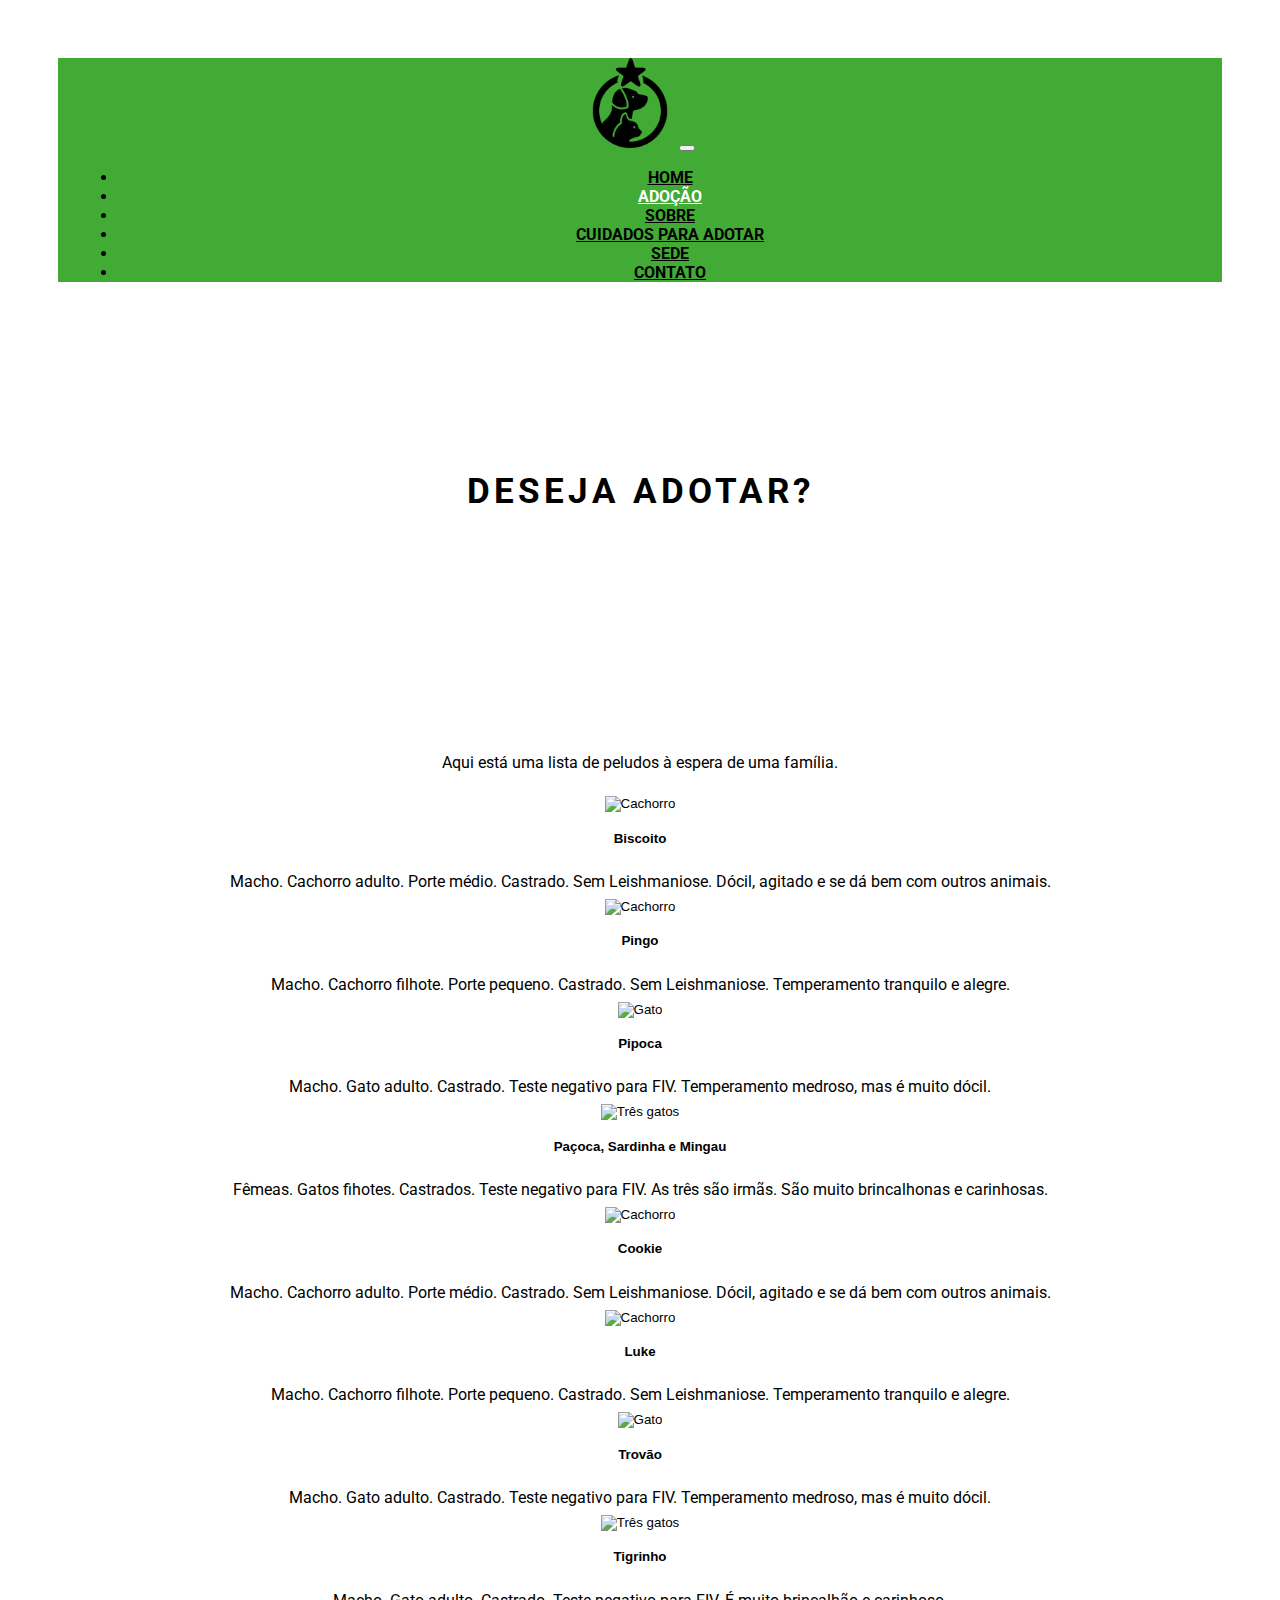
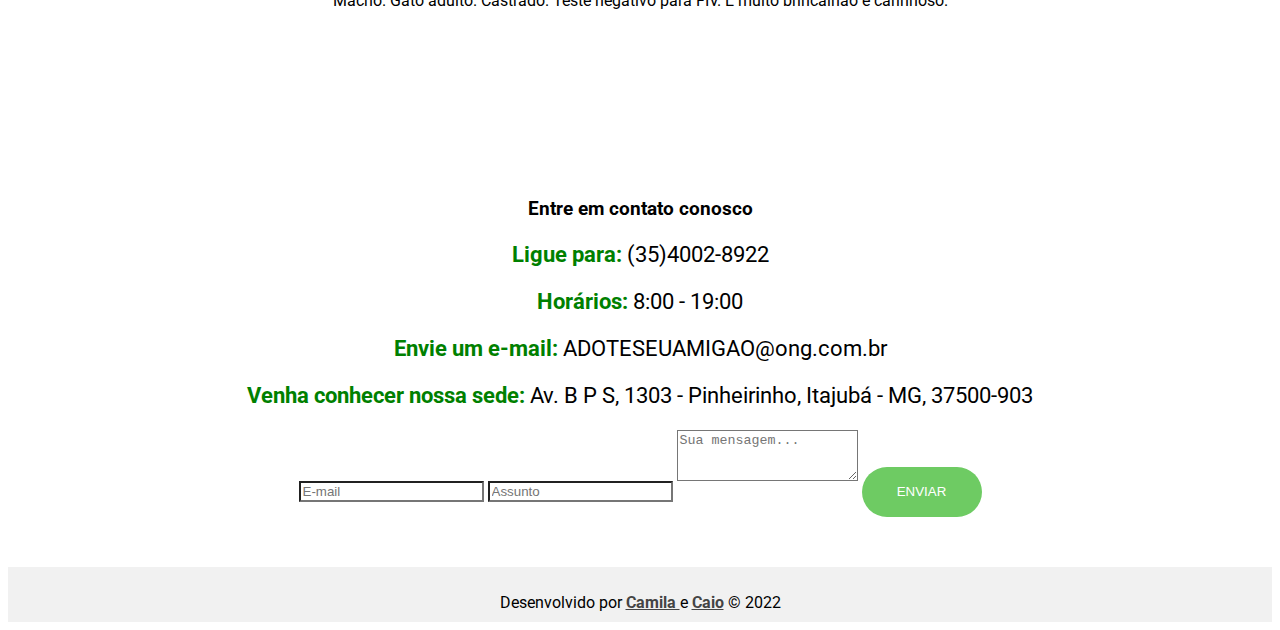
==== commit 12dda3cc: "Arrumando o responsivo" ====
--- a/adocao.html
+++ b/adocao.html
@@ -46,7 +46,7 @@
                         <li class="navbar-item"><a class="active" href="adocao.html">Adoção</a></li>
                         <li class="navbar-item"><a href="sobre.html">Sobre</a></li>
                         <li class="navbar-item"><a href="cuidado.html">Cuidados para adotar</a></li>
-                        <li class="navbar-item"><a href="sede.html">Sede</a></li>
+                        <li class="navbar-item"><a href="locais.html">Sede</a></li>
                         <li class="navbar-item"><a href="contato.html">Contato</a></li>
                     </ul>
                 </div>
@@ -114,7 +114,7 @@
                 <div class="col">
                     <button class="btn-perfil" data-toggle="collapse" href="#dog3" role="button" aria-expanded="false" aria-controls="dog3">
                         <img src="https://www.stockvault.net/data/2012/11/25/138377/preview16.jpg" class="exibicao" alt="Cachorro">
-                        <p class="nome">Biscoito</p>
+                        <p class="nome">Cookie</p>
                     </button>
                     <div class="collapse" id="dog3">
                         <div class="card card-body">
@@ -124,9 +124,9 @@
                 </div>
 
                 <div class="col">
-                    <button class="btn-perfil btn-primary" data-toggle="collapse" data-target="#dog4" type="button" aria-expanded="false" aria-controls="dog4">
+                    <button class="btn-perfil" data-toggle="collapse" data-target="#dog4" type="button" aria-expanded="false" aria-controls="dog4">
                         <img src="https://www.stockvault.net/data/2008/01/29/104298/preview16.jpg" class="exibicao" alt="Cachorro">
-                        <p class="nome">Pingo</p>
+                        <p class="nome">Luke</p>
                     </button>
                     <div class="collapse" id="dog4">
                         <div class="card card-body">
@@ -138,7 +138,7 @@
                 <div class="col">
                     <button class="btn-perfil" data-toggle="collapse" data-target="#cat3" type="button" aria-expanded="false" aria-controls="cat3">
                         <img src="https://www.stockvault.net/data/2012/09/20/135830/preview16.jpg" class="exibicao" alt="Gato">
-                        <p class="nome">Pipoca</p>
+                        <p class="nome">Trovão</p>
                     </button>
                     <div class="collapse" id="cat3">
                         <div class="card card-body">
@@ -150,11 +150,11 @@
                 <div class="col">
                     <button class="btn-perfil" data-toggle="collapse" data-target="#cat4" type="button" aria-expanded="false" aria-controls="cat4">
                         <img src="https://www.stockvault.net/data/2012/09/20/135820/preview16.jpg" class="exibicao" alt="Três gatos">
-                        <p class="nome">Paçoca, Sardinha e Mingau</p>
+                        <p class="nome">Tigrinho</p>
                     </button>
                     <div class="collapse" id="cat4">
                         <div class="card card-body">
-                            Fêmeas. Gatos fihotes. Castrados. Teste negativo para FIV. As três são irmãs. São muito brincalhonas e carinhosas.
+                            Macho. Gato adulto. Castrado. Teste negativo para FIV. É muito brincalhão e carinhoso.
                         </div>
                     </div>
                 </div>
--- a/css/styles.css
+++ b/css/styles.css
@@ -652,6 +652,11 @@
     left: 10%;
     right: 10%;
   }
+  /* Footer */
+
+  #msg-box p {
+      font-size: 15px;
+  }
 }
 
 @media (max-width: 425px) {
